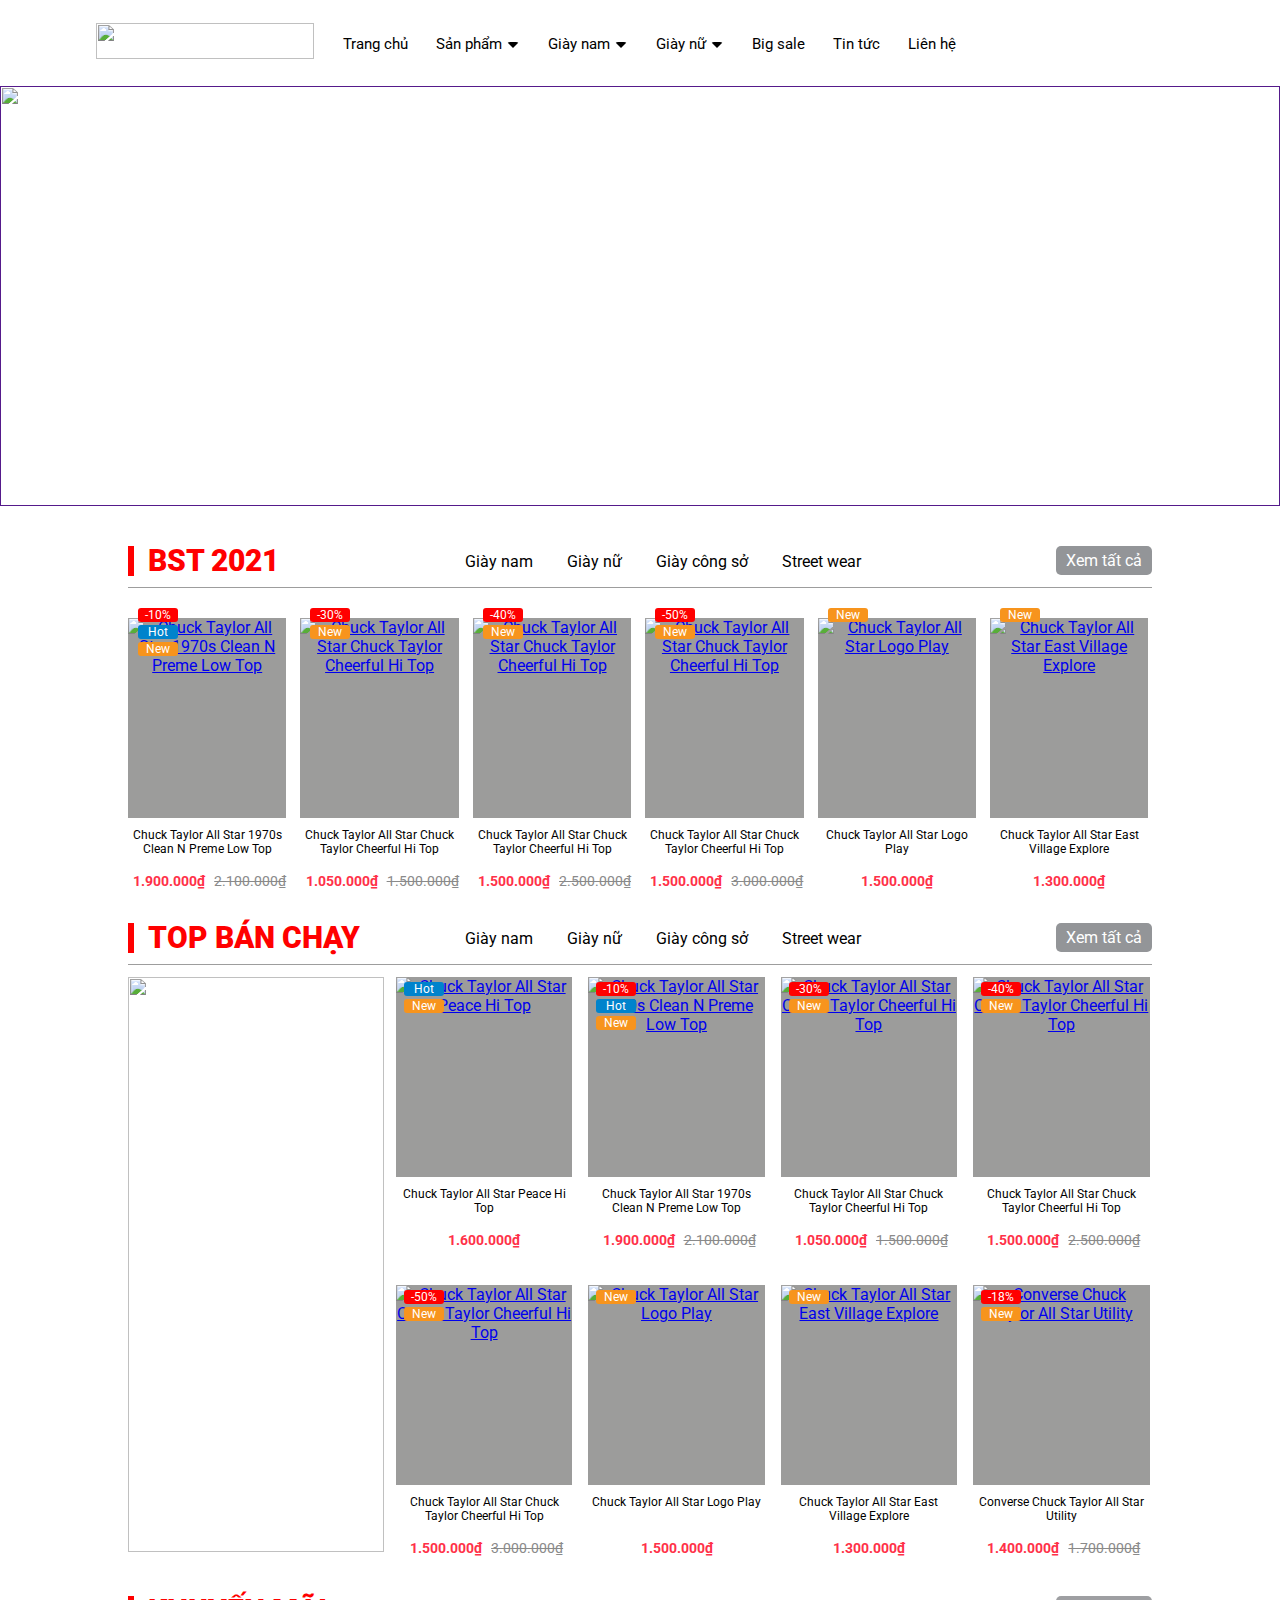
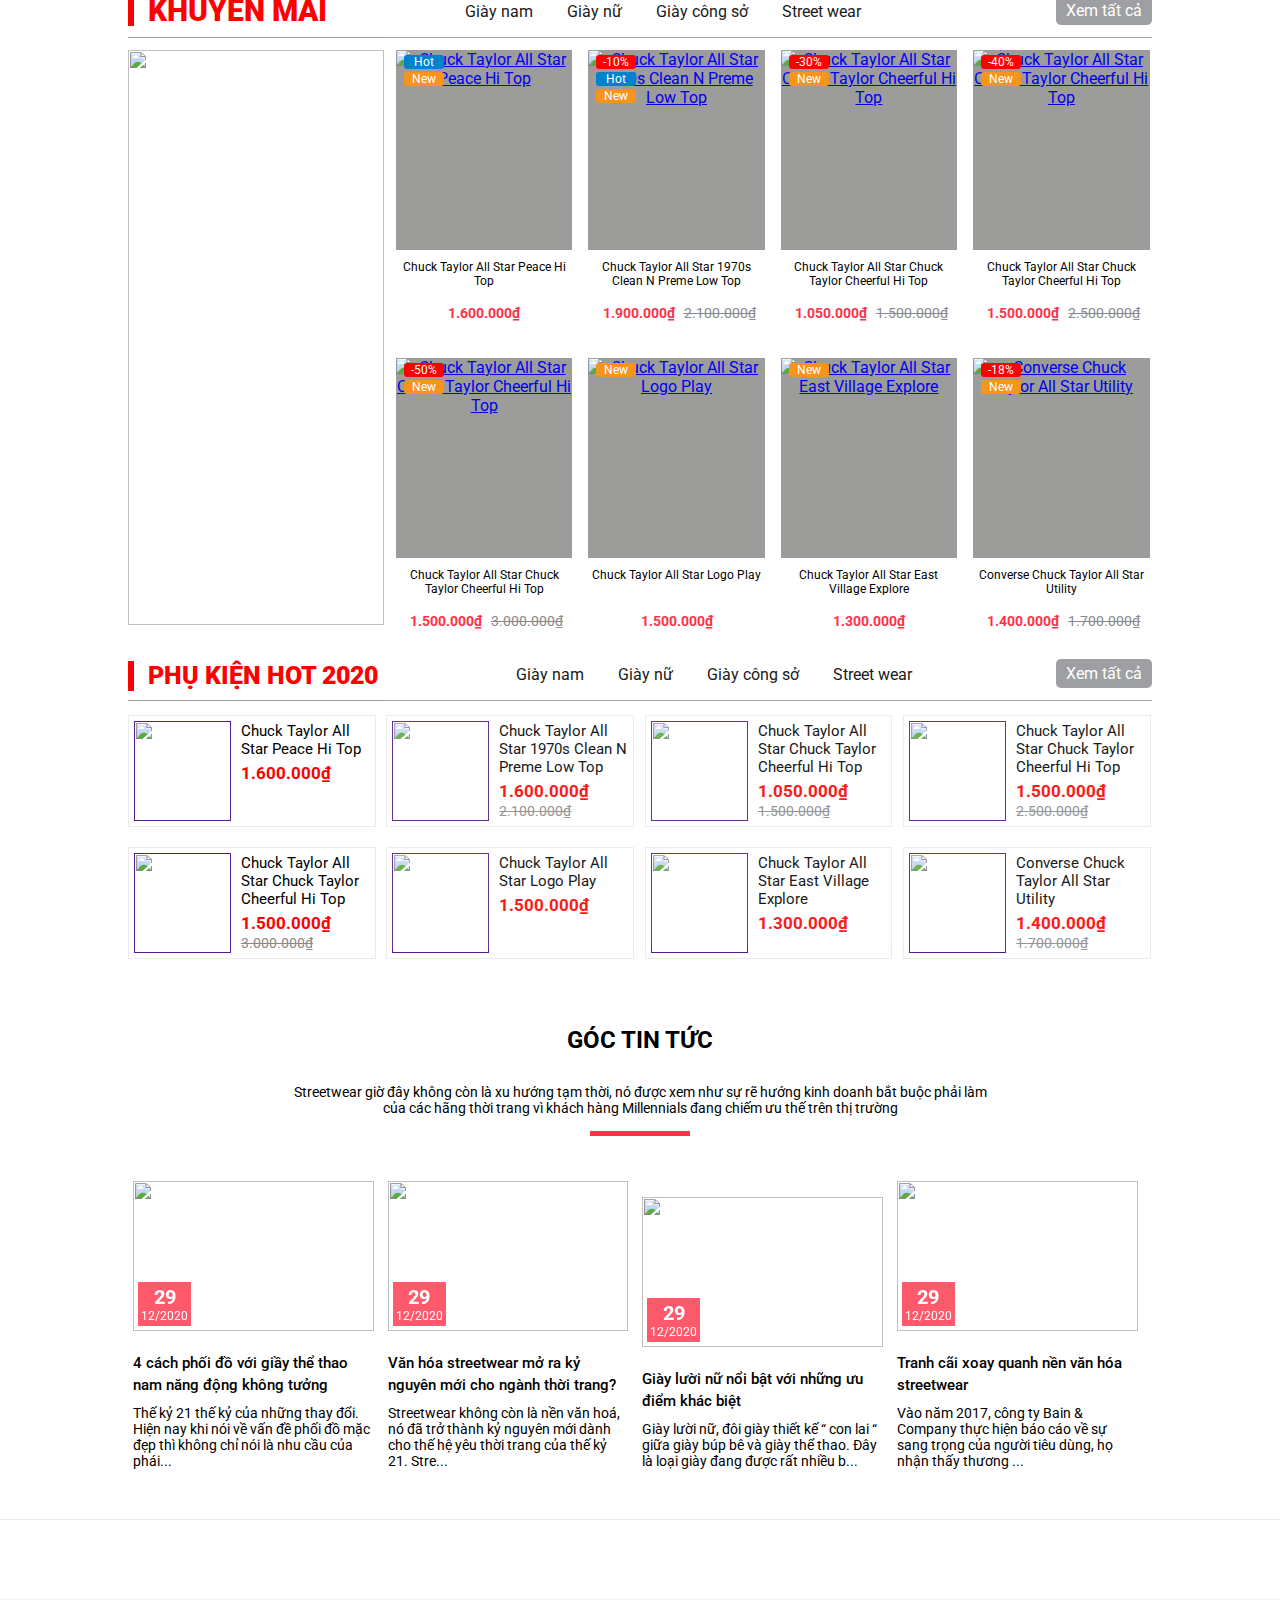
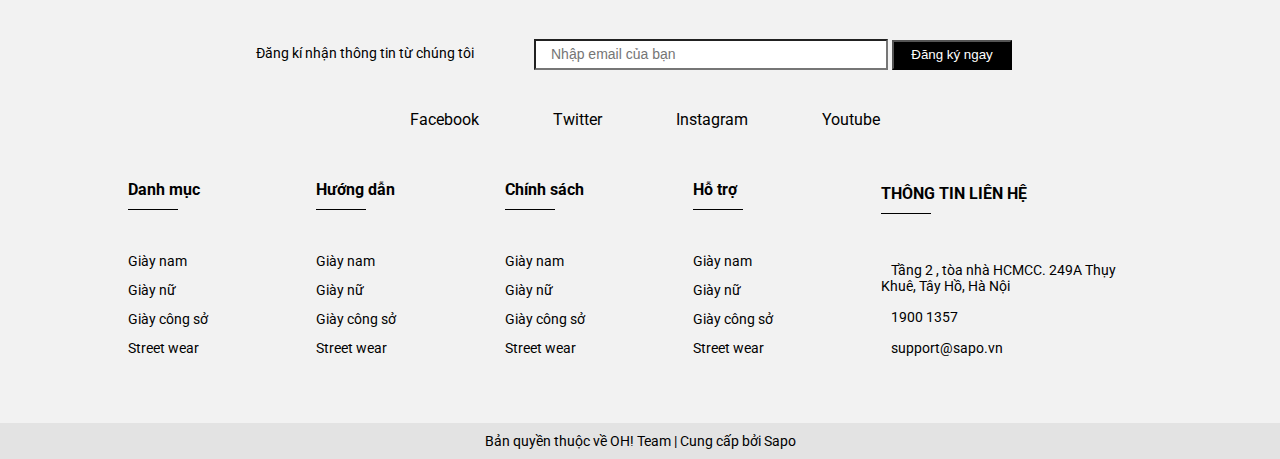
==== index.html @ 1a0164ec "week2" ====
<!DOCTYPE html>
<html lang="en">
<head>
    <meta charset="UTF-8">
    <meta name="viewport" content="width=device-width, initial-scale=1.0">
    <title>Document</title>
    <link rel="stylesheet" href="./style.css">
    <link rel="stylesheet" href="https://cdnjs.cloudflare.com/ajax/libs/font-awesome/6.4.0/css/all.min.css" integrity="sha512-iecdLmaskl7CVkqkXNQ/ZH/XLlvWZOJyj7Yy7tcenmpD1ypASozpmT/E0iPtmFIB46ZmdtAc9eNBvH0H/ZpiBw==" crossorigin="anonymous" referrerpolicy="no-referrer" />
    <link rel="preconnect" href="https://fonts.googleapis.com">
    <link rel="preconnect" href="https://fonts.gstatic.com" crossorigin>
    <link href="https://fonts.googleapis.com/css2?family=Poppins:wght@300;400;500;600&family=Roboto:wght@300;400;500;700&display=swap" rel="stylesheet">
    <script src="./main.js"></script>
</head>
<body>
    <div class="header">
        <div class="header__container">
            <a href="#" class="header__logo" title="OH!Giày đẹp">
                <img src="https://bizweb.dktcdn.net/100/405/012/themes/793822/assets/logo.png?1677034434901" alt="" class="header__image">
            </a>
            <nav class="header__menu">
                <ul class="nav-list">
                    <li class="nav-item">
                        <a href="#" class="nav-item-link" title="Trang chủ">Trang chủ</a>
                    </li>
                    <li class="nav-item">
                        <a href="#" class="nav-item-link" title="Sản phẩm">Sản phẩm</a>
                        <span class="nav-item-wrap" title="Sản phẩm"></span>
                        <ul class="nav-list-hover">
                            <li class="nav-item-hover">
                                <a href="" title="Giày nam">GIÀY NAM</a>
                                <ul class="nav-list-hover-box">
                                    <li class="nav-item-hover-box">
                                        <a href="" title="Giày thể thao">Giày thể thao</a>
                                    </li>
                                    <li class="nav-item-hover-box">
                                        <a href="" title="Giày đá bóng">Giày đá bóng</a>
                                    </li>
                                    <li class="nav-item-hover-box">
                                        <a href="" title="Sneaker">Sneaker</a>
                                    </li>
                                </ul>
                            </li>
                            <li class="nav-item-hover">
                                <a href="" title="Giày nữ">GIÀY NỮ</a>
                                <ul class="nav-list-hover-box">
                                    <li class="nav-item-hover-box">
                                        <a href="" title="Giày thể thao">Giày thể thao</a>
                                    </li>
                                    <li class="nav-item-hover-box">
                                        <a href="" title="Sneaker">Sneaker</a>
                                    </li>
                                    <li class="nav-item-hover-box">
                                        <a href="" title="Boot">Boot</a>
                                    </li>
                                </ul>
                            </li>
                            <li class="nav-item-hover">
                                <a href="" title="Giày công sở">GIÀY CÔNG SỞ</a>
                                <ul class="nav-list-hover-box">
                                    <li class="nav-item-hover-box">
                                        <a href="" title="Giày tây">Giày tây</a>
                                    </li>
                                    <li class="nav-item-hover-box">
                                        <a href="" title="Giày lười">Giày lười</a>
                                    </li>
                                    <li class="nav-item-hover-box">
                                        <a href="" title="Sandal">Sandal</a>
                                    </li>
                                </ul>
                            </li>
                            <li class="nav-item-hover">
                                <a href="" title="Street wear">STREET WEAR</a>
                                <ul class="nav-list-hover-box">
                                    <li class="nav-item-hover-box">
                                        <a href="" title="Quần">Quần</a>
                                    </li>
                                    <li class="nav-item-hover-box">
                                        <a href="" title="Áo">Áo</a>
                                    </li>
                                    <li class="nav-item-hover-box">
                                        <a href="" title="Phụ kiện">Phụ kiện</a>
                                    </li>
                                </ul>
                            </li>
                        </ul>
                    </li>
                    <li class="nav-item">
                        <a href="#" class="nav-item-link" title="Giày nam">Giày nam</a>
                        <span class="nav-item-wrap" title="Giày nam"></span>
                        <ul class="nav-list-hover2">
                            <li class="nav-item-hover2 nav-item-hover2-hover">
                                <a href="" class="nav-item-hover2-link" title="Giày thể thao">
                                    Giày thể thao
                                </a>
                                <i class="fa fa-angle-right" title="Giày thể thao"></i>
                                <ul class="nav-list-hover2-2">
                                    <li class="nav-item-hover2-2">
                                        <a href="" class="nav-item-hover2-link" title="Nike">Nike</a>
                                    </li>
                                    <li class="nav-item-hover2-2">
                                        <a href="" class="nav-item-hover2-link" title="Adidas">Adidas</a>
                                    </li>
                                </ul>
                            </li>
                            <li class="nav-item-hover2">
                                <a href="" class="nav-item-hover2-link" title="Giày đá bóng">Giày đá bóng</a>
                            </li>
                            <li class="nav-item-hover2">
                                <a href="" class="nav-item-hover2-link" title="Sneaker">Sneaker</a>
                            </li>
                        </ul>
                    </li>
                    <li class="nav-item">
                        <a href="#" class="nav-item-link" title="Giày nữ">Giày nữ</a>
                        <span class="nav-item-wrap" title="Giày nữ"></span>
                        <ul class="nav-list-hover2">
                            <li class="nav-item-hover2 nav-item-hover2-hover">
                                <a href="" class="nav-item-hover2-link" title="Giày thể thao">
                                    Giày thể thao
                                </a>
                                <i class="fa fa-angle-right" title="Giày thể thao"></i>
                                <ul class="nav-list-hover2-2">
                                    <li class="nav-item-hover2-2">
                                        <a href="" class="nav-item-hover2-link" title="Nike">Nike</a>
                                    </li>
                                    <li class="nav-item-hover2-2">
                                        <a href="" class="nav-item-hover2-link" title="Adidas">Adidas</a>
                                    </li>
                                </ul>
                            </li>
                            <li class="nav-item-hover2">
                                <a href="" class="nav-item-hover2-link" title="Sneaker">Sneaker</a>
                            </li>
                            <li class="nav-item-hover2">
                                <a href="" class="nav-item-hover2-link" title="Boot">Boot</a>
                            </li>
                        </ul>
                    </li>
                    <li class="nav-item">
                        <a href="#" class="nav-item-link" title="Big sale">Big sale</a>
                    </li>
                    <li class="nav-item">
                        <a href="#" class="nav-item-link" title="Tin tức">Tin tức</a>
                    </li>
                    <li class="nav-item">
                        <a href="#" class="nav-item-link" title="Liên hệ">Liên hệ</a>
                    </li>
                </ul>
            </nav>
            <div class="header__right">
                <div class="header__right-search">
                    <i class="fa-solid fa-magnifying-glass                    header__right-search-image">
                        <a href="" class="header__right-search-link"></a>
                    </i>
                    <form action="/search" method="get" role="search" class="form-search">
                        <input type="search" name="search" class="form-search-input" value placeholder="Tìm kiếm..." autocomplete="off">
                        <button class="btn-icon">
                            <i class="fa-solid fa-magnifying-glass btn-icon-image"></i>
                        </button>
                    </form>
                </div>
                <div class="header__right-user">
                    <i class="fa-regular fa-user header__right-user-image">
                        <a href="" class="header__right-user-link"></a>
                    </i>
                </div>
                <div class="header__right-cart">
                    <i class="fa-sharp fa-solid fa-cart-shopping header__right-cart-image">
                        <a href="#" class="header__right-cart-link"></a>
                    </i>
                </div>
            </div>
        </div>
    </div>
    <picture class="picture">
        <a href="" class="picture-link" title="Giày dép">
            <img src="https://bizweb.dktcdn.net/100/405/012/themes/793822/assets/slider_1.jpg?1677034434901" alt="" class="picture-image">
        </a>
    </picture>
    <main class="main">
        <section class="section">
            <div class="section-head">
                <div class="section-head__left section-head__left-separate">
                    <a href="" class="section-head__left-link" title="BST 2021">BST 2021</a>
                </div>
                <div class="section-head__center">
                    <ul class="section-head__center-nav">
                        <li class="section-head__center-list">
                            <a href="" class="section-head__center-link" title="Giày nam">Giày nam</a>
                        </li>
                        <li class="section-head__center-list">
                            <a href="" class="section-head__center-link" title="Giày nữ">Giày nữ</a>
                        </li>
                        <li class="section-head__center-list">
                            <a href="" class="section-head__center-link" title="Giày công sở">Giày công sở</a>
                        </li>
                        <li class="section-head__center-list">
                            <a href="" class="section-head__center-link" title="Street wear">Street wear</a>
                        </li>
                    </ul>
                </div>
                <a href="" class="section-head__right" title="Xem tất cả">Xem tất cả</a>
            </div>
            <div class="section-body">
                <div class="section-body__box">
                    <div class="section-body__box-tag">
                        <span class="section-body__box-tag-sale tag-flash">-10%</span>
                        <span class="section-body__box-tag-hot tag-flash">Hot</span>
                        <span class="section-body__box-tag-new tag-flash">New</span>
                    </div>
                    <div class="section-body__box-center">
                        <a href="#" class="section-body__box-link">
                                <img src="//bizweb.dktcdn.net/thumb/large/100/405/012/products/product11-57136de0-d23c-450e-a2ba-7c4fda358e2a.jpg?v=1609149207157" alt="Chuck Taylor All Star 1970s Clean N Preme Low Top" class="section-body__box-image">
                        </a>
                        <a href="" class="section-body__box-link-hover"></a>
                    </div>
                    <div class="section-body__box-bottom">
                        <h3 class="section-body__box-bottom-name">
                            <a href="#" title="Chuck Taylor All Star 1970s Clean N Preme Low Top" class="section-body__box-bottom-name-link">Chuck Taylor All Star 1970s Clean N Preme Low Top</a>
                        </h3>
                        <div class="section-body__box-bottom-item">
                            <span class="section-body__box-bottom-item-special">1.900.000₫</span>
                            <span class="section-body__box-bottom-item-old">2.100.000₫</span>
                        </div>
                    </div>
                </div>
                <div class="section-body__box">
                    <div class="section-body__box-tag">
                        <span class="section-body__box-tag-sale tag-flash">-30%</span>
                        <span class="section-body__box-tag-new tag-flash">New</span>
                    </div>
                    <div class="section-body__box-center">
                        <a href="#" class="section-body__box-link">
                                <img src="https://bizweb.dktcdn.net/thumb/medium/100/405/012/products/product10-8975ded1-c218-4ded-b95f-df238843cef5.jpg?v=1609149198293" alt="Chuck Taylor All Star Chuck Taylor Cheerful Hi Top" class="section-body__box-image">
                        </a>
                    </div>
                    <div class="section-body__box-bottom">
                        <h3 class="section-body__box-bottom-name">
                            <a href="#" title="Chuck Taylor All Star Chuck Taylor Cheerful Hi Top" class="section-body__box-bottom-name-link">Chuck Taylor All Star Chuck Taylor Cheerful Hi Top</a>
                        </h3>
                        <div class="section-body__box-bottom-item">
                            <span class="section-body__box-bottom-item-special">1.050.000₫</span>
                            <span class="section-body__box-bottom-item-old">1.500.000₫</span>
                        </div>
                    </div>
                </div>
                <div class="section-body__box">
                    <div class="section-body__box-tag">
                        <span class="section-body__box-tag-sale tag-flash">-40%</span>
                        <span class="section-body__box-tag-new tag-flash">New</span>
                    </div>
                    <div class="section-body__box-center">
                        <a href="#" class="section-body__box-link">
                                <img src="https://bizweb.dktcdn.net/thumb/medium/100/405/012/products/product9.jpg?v=1609148411950" alt="Chuck Taylor All Star Chuck Taylor Cheerful Hi Top" class="section-body__box-image">
                        </a>
                    </div>
                    <div class="section-body__box-bottom">
                        <h3 class="section-body__box-bottom-name">
                            <a href="#" title="Chuck Taylor All Star Chuck Taylor Cheerful Hi Top" class="section-body__box-bottom-name-link">Chuck Taylor All Star Chuck Taylor Cheerful Hi Top</a>
                        </h3>
                        <div class="section-body__box-bottom-item">
                            <span class="section-body__box-bottom-item-special">1.500.000₫</span>
                            <span class="section-body__box-bottom-item-old">2.500.000₫</span>
                        </div>
                    </div>
                </div>
                <div class="section-body__box">
                    <div class="section-body__box-tag">
                        <span class="section-body__box-tag-sale tag-flash">-50%</span>
                        <span class="section-body__box-tag-new tag-flash">New</span>
                    </div>
                    <div class="section-body__box-center">
                        <a href="#" class="section-body__box-link">
                                <img src="https://bizweb.dktcdn.net/thumb/medium/100/405/012/products/product8.jpg?v=1609148404000" alt="
                                Chuck Taylor All Star Chuck Taylor Cheerful Hi Top" class="section-body__box-image">
                        </a>
                    </div>
                    <div class="section-body__box-bottom">
                        <h3 class="section-body__box-bottom-name">
                            <a href="#" title="Chuck Taylor All Star Chuck Taylor Cheerful Hi Top" class="section-body__box-bottom-name-link">
                            Chuck Taylor All Star Chuck Taylor Cheerful Hi Top</a>
                        </h3>
                        <div class="section-body__box-bottom-item">
                            <span class="section-body__box-bottom-item-special">1.500.000₫</span>
                            <span class="section-body__box-bottom-item-old">3.000.000₫</span>
                        </div>
                    </div>
                </div>
                <div class="section-body__box">
                    <div class="section-body__box-tag">
                        <span class="section-body__box-tag-new tag-flash">New</span>
                    </div>
                    <div class="section-body__box-center">
                        <a href="#" class="section-body__box-link">
                                <img src="https://bizweb.dktcdn.net/thumb/medium/100/405/012/products/product7.jpg?v=1609148395360" alt="Chuck Taylor All Star Logo Play" class="section-body__box-image">
                        </a>
                    </div>
                    <div class="section-body__box-bottom">
                        <h3 class="section-body__box-bottom-name">
                            <a href="#" title="Chuck Taylor All Star Logo Play" class="section-body__box-bottom-name-link">Chuck Taylor All Star Logo Play</a>
                        </h3>
                        <div class="section-body__box-bottom-item">
                            <span class="section-body__box-bottom-item-special">1.500.000₫</span>
                        </div>
                    </div>
                </div>
                <div class="section-body__box section-body__box-end">
                    <div class="section-body__box-tag">
                        <span class="section-body__box-tag-new tag-flash">New</span>
                    </div>
                    <div class="section-body__box-center">
                        <a href="#" class="section-body__box-link">
                                <img src="https://bizweb.dktcdn.net/thumb/medium/100/405/012/products/product6-6dc3d5ba-4047-4708-84a7-7812dc0d79ca.jpg?v=1609208956667" alt="Chuck Taylor All Star East Village Explore" class="section-body__box-image">
                        </a>
                    </div>
                    <div class="section-body__box-bottom">
                        <h3 class="section-body__box-bottom-name">
                            <a href="#" title="Chuck Taylor All Star East Village Explore" class="section-body__box-bottom-name-link">Chuck Taylor All Star East Village Explore</a>
                        </h3>
                        <div class="section-body__box-bottom-item">
                            <span class="section-body__box-bottom-item-special">1.300.000₫</span>
                        </div>
                    </div>
                </div>
            </div>
            <div class="section-head">
                <div class="section-head__left section-head__left-separate">
                    <a href="" class="section-head__left-link" title="Top bán chạy">TOP BÁN CHẠY</a>
                </div>
                <div class="section-head__center">
                    <ul class="section-head__center-nav">
                        <li class="section-head__center-list">
                            <a href="" class="section-head__center-link" title="Giày nam">Giày nam</a>
                        </li>
                        <li class="section-head__center-list">
                            <a href="" class="section-head__center-link" title="Giày nữ">Giày nữ</a>
                        </li>
                        <li class="section-head__center-list">
                            <a href="" class="section-head__center-link" title="Giày công sở">Giày công sở</a>
                        </li>
                        <li class="section-head__center-list">
                            <a href="" class="section-head__center-link" title="Street wear">Street wear</a>
                        </li>
                    </ul>
                </div>
                <a href="" class="section-head__right" title="Xem tất cả">Xem tất cả</a>
                <div class="list-product-banner">
                    <div class="banner">
                        <a href="#" class="banner-link" title="TOP BÁN CHẠY">
                            <img src="https://bizweb.dktcdn.net/100/405/012/themes/793822/assets/collection_2_banner.jpg?1687313242844" alt="" class="banner-image">
                        </a>
                    </div>
                    <div class="product">
                        <div class="section-body__box section-body__box-product">
                            <div class="section-body__box-tag">
                                <span class="section-body__box-tag-hot tag-flash">Hot</span>
                                <span class="section-body__box-tag-new tag-flash">New</span>
                            </div>
                            <div class="section-body__box-center">
                                <a href="#" class="section-body__box-link">
                                        <img src="https://bizweb.dktcdn.net/thumb/medium/100/405/012/products/product12-5db18680-51cf-418c-ba51-b5240ce020d8.jpg?v=1609149216970" alt="Chuck Taylor All Star Peace Hi Top" class="section-body__box-image">
                                </a>
                            </div>
                            <div class="sectio-body__box-bottom">
                                <h3 class="section-body__box-bottom-name">
                                    <a href="#" title="Chuck Taylor All Star Peace Hi Top" class="section-body__box-bottom-name-link">Chuck Taylor All Star Peace Hi Top</a>
                                </h3>
                                <div class="section-body__box-bottom-item">
                                    <span class="section-body__box-bottom-item-special">1.600.000₫</span>
                                </div>
                            </div>
                        </div>
                        <div class="section-body__box section-body__box-product">
                        <div class="section-body__box-tag">
                            <span class="section-body__box-tag-sale tag-flash">-10%</span>
                            <span class="section-body__box-tag-hot tag-flash">Hot</span>
                            <span class="section-body__box-tag-new tag-flash">New</span>
                        </div>
                        <div class="section-body__box-center">
                            <a href="#" class="section-body__box-link">
                                    <img src="//bizweb.dktcdn.net/thumb/large/100/405/012/products/product11-57136de0-d23c-450e-a2ba-7c4fda358e2a.jpg?v=1609149207157" alt="Chuck Taylor All Star 1970s Clean N Preme Low Top" class="section-body__box-image">
                            </a>
                        </div>
                        <div class="section-body__box-bottom">
                            <h3 class="section-body__box-bottom-name">
                                <a href="#" title="Chuck Taylor All Star 1970s Clean N Preme Low Top" class="section-body__box-bottom-name-link">Chuck Taylor All Star 1970s Clean N Preme Low Top</a>
                            </h3>
                            <div class="section-body__box-bottom-item">
                                <span class="section-body__box-bottom-item-special">1.900.000₫</span>
                                <span class="section-body__box-bottom-item-old">2.100.000₫</span>
                            </div>
                        </div>
                        </div>
                        <div class="section-body__box section-body__box-product">
                        <div class="section-body__box-tag">
                            <span class="section-body__box-tag-sale tag-flash">-30%</span>
                            <span class="section-body__box-tag-new tag-flash">New</span>
                        </div>
                        <div class="section-body__box-center">
                            <a href="#" class="section-body__box-link">
                                    <img src="https://bizweb.dktcdn.net/thumb/medium/100/405/012/products/product10-8975ded1-c218-4ded-b95f-df238843cef5.jpg?v=1609149198293" alt="Chuck Taylor All Star Chuck Taylor Cheerful Hi Top" class="section-body__box-image">
                            </a>
                        </div>
                        <div class="section-body__box-bottom">
                            <h3 class="section-body__box-bottom-name">
                                <a href="#" title="Chuck Taylor All Star Chuck Taylor Cheerful Hi Top" class="section-body__box-bottom-name-link">Chuck Taylor All Star Chuck Taylor Cheerful Hi Top</a>
                            </h3>
                            <div class="section-body__box-bottom-item">
                                <span class="section-body__box-bottom-item-special">1.050.000₫</span>
                                <span class="section-body__box-bottom-item-old">1.500.000₫</span>
                            </div>
                        </div>
                        </div>
                        <div class="section-body__box section-body__box-product">
                        <div class="section-body__box-tag">
                            <span class="section-body__box-tag-sale tag-flash">-40%</span>
                            <span class="section-body__box-tag-new tag-flash">New</span>
                        </div>
                        <div class="section-body__box-center">
                            <a href="#" class="section-body__box-link">
                                    <img src="https://bizweb.dktcdn.net/thumb/medium/100/405/012/products/product9.jpg?v=1609148411950" alt="Chuck Taylor All Star Chuck Taylor Cheerful Hi Top" class="section-body__box-image">
                            </a>
                        </div>
                        <div class="section-body__box-bottom">
                            <h3 class="section-body__box-bottom-name">
                                <a href="#" title="Chuck Taylor All Star Chuck Taylor Cheerful Hi Top" class="section-body__box-bottom-name-link">Chuck Taylor All Star Chuck Taylor Cheerful Hi Top</a>
                            </h3>
                            <div class="section-body__box-bottom-item">
                                <span class="section-body__box-bottom-item-special">1.500.000₫</span>
                                <span class="section-body__box-bottom-item-old">2.500.000₫</span>
                            </div>
                        </div>
                        </div>
                        <div class="section-body__box section-body__box-product">
                        <div class="section-body__box-tag">
                            <span class="section-body__box-tag-sale tag-flash">-50%</span>
                            <span class="section-body__box-tag-new tag-flash">New</span>
                        </div>
                        <div class="section-body__box-center">
                            <a href="#" class="section-body__box-link">
                                    <img src="https://bizweb.dktcdn.net/thumb/medium/100/405/012/products/product8.jpg?v=1609148404000" alt="
                                    Chuck Taylor All Star Chuck Taylor Cheerful Hi Top" class="section-body__box-image">
                            </a>
                        </div>
                        <div class="section-body__box-bottom">
                            <h3 class="section-body__box-bottom-name">
                                <a href="#" title="Chuck Taylor All Star Chuck Taylor Cheerful Hi Top" class="section-body__box-bottom-name-link">
                                Chuck Taylor All Star Chuck Taylor Cheerful Hi Top</a>
                            </h3>
                            <div class="section-body__box-bottom-item">
                                <span class="section-body__box-bottom-item-special">1.500.000₫</span>
                                <span class="section-body__box-bottom-item-old">3.000.000₫</span>
                            </div>
                        </div>
                        </div>
                        <div class="section-body__box section-body__box-product">
                        <div class="section-body__box-tag">
                            <span class="section-body__box-tag-new tag-flash">New</span>
                        </div>
                        <div class="section-body__box-center">
                            <a href="#" class="section-body__box-link">
                                    <img src="https://bizweb.dktcdn.net/thumb/medium/100/405/012/products/product7.jpg?v=1609148395360" alt="Chuck Taylor All Star Logo Play" class="section-body__box-image">
                            </a>
                        </div>
                        <div class="section-body__box-bottom">
                            <h3 class="section-body__box-bottom-name">
                                <a href="#" title="Chuck Taylor All Star Logo Play" class="section-body__box-bottom-name-link">Chuck Taylor All Star Logo Play</a>
                            </h3>
                            <div class="section-body__box-bottom-item">
                                <span class="section-body__box-bottom-item-special">1.500.000₫</span>
                            </div>
                        </div>
                        </div>
                        <div class="section-body__box section-body__box-product">
                        <div class="section-body__box-tag">
                            <span class="section-body__box-tag-new tag-flash">New</span>
                        </div>
                        <div class="section-body__box-center">
                            <a href="#" class="section-body__box-link">
                                    <img src="https://bizweb.dktcdn.net/thumb/medium/100/405/012/products/product6-6dc3d5ba-4047-4708-84a7-7812dc0d79ca.jpg?v=1609208956667" alt="Chuck Taylor All Star East Village Explore" class="section-body__box-image">
                            </a>
                        </div>
                        <div class="section-body__box-bottom">
                            <h3 class="section-body__box-bottom-name">
                                <a href="#" title="Chuck Taylor All Star East Village Explore" class="section-body__box-bottom-name-link">Chuck Taylor All Star East Village Explore</a>
                            </h3>
                            <div class="section-body__box-bottom-item">
                                <span class="section-body__box-bottom-item-special">1.300.000₫</span>
                            </div>
                        </div>
                        </div>
                        <div class="section-body__box section-body__box-product">
                            <div class="section-body__box-tag">
                                <span class="section-body__box-tag-sale tag-flash">-18%</span>
                                <span class="section-body__box-tag-new tag-flash">New</span>
                            </div>
                            <div class="section-body__box-center">
                                <a href="#" class="section-body__box-link">
                                        <img src="https://bizweb.dktcdn.net/100/405/012/products/product5.jpg?v=1609148378690" alt="Converse Chuck Taylor All Star Utility" class="section-body__box-image">
                                </a>
                            </div>
                            <div class="section-body__box-bottom">
                                <h3 class="section-body__box-bottom-name">
                                    <a href="#" title="Converse Chuck Taylor All Star Utility" class="section-body__box-bottom-name-link">Converse Chuck Taylor All Star Utility</a>
                                </h3>
                                <div class="section-body__box-bottom-item">
                                    <span class="section-body__box-bottom-item-special">1.400.000₫</span>
                                    <span class="section-body__box-bottom-item-old">1.700.000₫</span>
                                </div>
                            </div>
                        </div>
                    </div>
                </div>
            </div>
            <div class="section-head section-head-sale">
                <div class="section-head__left section-head__left-separate">
                    <a href="" class="section-head__left-link" title="Khuyến mãi">KHUYẾN MÃI</a>
                </div>
                <div class="section-head__center">
                    <ul class="section-head__center-nav">
                        <li class="section-head__center-list">
                            <a href="" class="section-head__center-link" title="Giày nam">Giày nam</a>
                        </li>
                        <li class="section-head__center-list">
                            <a href="" class="section-head__center-link" title="Giày nữ">Giày nữ</a>
                        </li>
                        <li class="section-head__center-list">
                            <a href="" class="section-head__center-link" title="Giày công sở">Giày công sở</a>
                        </li>
                        <li class="section-head__center-list">
                            <a href="" class="section-head__center-link" title="Street wear">Street wear</a>
                        </li>
                    </ul>
                </div>
                <a href="" class="section-head__right" title="Xem tất cả">Xem tất cả</a>
                <div class="list-product-banner">
                    <div class="banner">
                        <a href="#" class="banner-link" title="KHUYẾN MÃI">
                            <img src="https://bizweb.dktcdn.net/100/405/012/themes/793822/assets/collection_3_banner.jpg?1687313242844" alt="" class="banner-image">
                        </a>
                    </div>
                    <div class="product">
                        <div class="section-body__box section-body__box-product">
                            <div class="section-body__box-tag">
                                <span class="section-body__box-tag-hot tag-flash">Hot</span>
                                <span class="section-body__box-tag-new tag-flash">New</span>
                            </div>
                            <div class="section-body__box-center">
                                <a href="#" class="section-body__box-link">
                                        <img src="https://bizweb.dktcdn.net/thumb/medium/100/405/012/products/product12-5db18680-51cf-418c-ba51-b5240ce020d8.jpg?v=1609149216970" alt="Chuck Taylor All Star Peace Hi Top" class="section-body__box-image">
                                </a>
                            </div>
                            <div class="section-body__box-bottom">
                                <h3 class="section-body__box-bottom-name">
                                    <a href="#" title="Chuck Taylor All Star Peace Hi Top" class="section-body__box-bottom-name-link">Chuck Taylor All Star Peace Hi Top</a>
                                </h3>
                                <div class="section-body__box-bottom-item">
                                    <span class="section-body__box-bottom-item-special">1.600.000₫</span>
                                </div>
                            </div>
                        </div>
                        <div class="section-body__box section-body__box-product">
                        <div class="section-body__box-tag">
                            <span class="section-body__box-tag-sale tag-flash">-10%</span>
                            <span class="section-body__box-tag-hot tag-flash">Hot</span>
                            <span class="section-body__box-tag-new tag-flash">New</span>
                        </div>
                        <div class="section-body__box-center">
                            <a href="#" class="section-body__box-link">
                                    <img src="//bizweb.dktcdn.net/thumb/large/100/405/012/products/product11-57136de0-d23c-450e-a2ba-7c4fda358e2a.jpg?v=1609149207157" alt="Chuck Taylor All Star 1970s Clean N Preme Low Top" class="section-body__box-image">
                            </a>
                        </div>
                        <div class="section-body__box-bottom">
                            <h3 class="section-body__box-bottom-name">
                                <a href="#" title="Chuck Taylor All Star 1970s Clean N Preme Low Top" class="section-body__box-bottom-name-link">Chuck Taylor All Star 1970s Clean N Preme Low Top</a>
                            </h3>
                            <div class="section-body__box-bottom-item">
                                <span class="section-body__box-bottom-item-special">1.900.000₫</span>
                                <span class="section-body__box-bottom-item-old">2.100.000₫</span>
                            </div>
                        </div>
                        </div>
                        <div class="section-body__box section-body__box-product">
                        <div class="section-body__box-tag">
                            <span class="section-body__box-tag-sale tag-flash">-30%</span>
                            <span class="section-body__box-tag-new tag-flash">New</span>
                        </div>
                        <div class="section-body__box-center">
                            <a href="#" class="section-body__box-link">
                                    <img src="https://bizweb.dktcdn.net/thumb/medium/100/405/012/products/product10-8975ded1-c218-4ded-b95f-df238843cef5.jpg?v=1609149198293" alt="Chuck Taylor All Star Chuck Taylor Cheerful Hi Top" class="section-body__box-image">
                            </a>
                        </div>
                        <div class="section-body__box-bottom">
                            <h3 class="section-body__box-bottom-name">
                                <a href="#" title="Chuck Taylor All Star Chuck Taylor Cheerful Hi Top" class="section-body__box-bottom-name-link">Chuck Taylor All Star Chuck Taylor Cheerful Hi Top</a>
                            </h3>
                            <div class="section-body__box-bottom-item">
                                <span class="section-body__box-bottom-item-special">1.050.000₫</span>
                                <span class="section-body__box-bottom-item-old">1.500.000₫</span>
                            </div>
                        </div>
                        </div>
                        <div class="section-body__box section-body__box-product">
                        <div class="section-body__box-tag">
                            <span class="section-body__box-tag-sale tag-flash">-40%</span>
                            <span class="section-body__box-tag-new tag-flash">New</span>
                        </div>
                        <div class="section-body__box-center">
                            <a href="#" class="section-body__box-link">
                                    <img src="https://bizweb.dktcdn.net/thumb/medium/100/405/012/products/product9.jpg?v=1609148411950" alt="Chuck Taylor All Star Chuck Taylor Cheerful Hi Top" class="section-body__box-image">
                            </a>
                        </div>
                        <div class="section-body__box-bottom">
                            <h3 class="section-body__box-bottom-name">
                                <a href="#" title="Chuck Taylor All Star Chuck Taylor Cheerful Hi Top" class="section-body__box-bottom-name-link">Chuck Taylor All Star Chuck Taylor Cheerful Hi Top</a>
                            </h3>
                            <div class="section-body__box-bottom-item">
                                <span class="section-body__box-bottom-item-special">1.500.000₫</span>
                                <span class="section-body__box-bottom-item-old">2.500.000₫</span>
                            </div>
                        </div>
                        </div>
                        <div class="section-body__box section-body__box-product">
                        <div class="section-body__box-tag">
                            <span class="section-body__box-tag-sale tag-flash">-50%</span>
                            <span class="section-body__box-tag-new tag-flash">New</span>
                        </div>
                        <div class="section-body__box-center">
                            <a href="#" class="section-body__box-link">
                                    <img src="https://bizweb.dktcdn.net/thumb/medium/100/405/012/products/product8.jpg?v=1609148404000" alt="
                                    Chuck Taylor All Star Chuck Taylor Cheerful Hi Top" class="section-body__box-image">
                            </a>
                        </div>
                        <div class="section-body__box-bottom">
                            <h3 class="section-body__box-bottom-name">
                                <a href="#" title="Chuck Taylor All Star Chuck Taylor Cheerful Hi Top" class="section-body__box-bottom-name-link">
                                Chuck Taylor All Star Chuck Taylor Cheerful Hi Top</a>
                            </h3>
                            <div class="section-body__box-bottom-item">
                                <span class="section-body__box-bottom-item-special">1.500.000₫</span>
                                <span class="section-body__box-bottom-item-old">3.000.000₫</span>
                            </div>
                        </div>
                        </div>
                        <div class="section-body__box section-body__box-product">
                        <div class="section-body__box-tag">
                            <span class="section-body__box-tag-new tag-flash">New</span>
                        </div>
                        <div class="section-body__box-center">
                            <a href="#" class="section-body__box-link">
                                    <img src="https://bizweb.dktcdn.net/thumb/medium/100/405/012/products/product7.jpg?v=1609148395360" alt="Chuck Taylor All Star Logo Play" class="section-body__box-image">
                            </a>
                        </div>
                        <div class="section-body__box-bottom">
                            <h3 class="section-body__box-bottom-name">
                                <a href="#" title="Chuck Taylor All Star Logo Play" class="section-body__box-bottom-name-link">Chuck Taylor All Star Logo Play</a>
                            </h3>
                            <div class="section-body__box-bottom-item">
                                <span class="section-body__box-bottom-item-special">1.500.000₫</span>
                            </div>
                        </div>
                        </div>
                        <div class="section-body__box section-body__box-product">
                        <div class="section-body__box-tag">
                            <span class="section-body__box-tag-new tag-flash">New</span>
                        </div>
                        <div class="section-body__box-center">
                            <a href="#" class="section-body__box-link">
                                    <img src="https://bizweb.dktcdn.net/thumb/medium/100/405/012/products/product6-6dc3d5ba-4047-4708-84a7-7812dc0d79ca.jpg?v=1609208956667" alt="Chuck Taylor All Star East Village Explore" class="section-body__box-image">
                            </a>
                        </div>
                        <div class="section-body__box-bottom">
                            <h3 class="section-body__box-bottom-name">
                                <a href="#" title="Chuck Taylor All Star East Village Explore" class="section-body__box-bottom-name-link">Chuck Taylor All Star East Village Explore</a>
                            </h3>
                            <div class="section-body__box-bottom-item">
                                <span class="section-body__box-bottom-item-special">1.300.000₫</span>
                            </div>
                        </div>
                        </div>
                        <div class="section-body__box section-body__box-product">
                            <div class="section-body__box-tag">
                                <span class="section-body__box-tag-sale tag-flash">-18%</span>
                                <span class="section-body__box-tag-new tag-flash">New</span>
                            </div>
                            <div class="section-body__box-center">
                                <a href="#" class="section-body__box-link">
                                        <img src="https://bizweb.dktcdn.net/100/405/012/products/product5.jpg?v=1609148378690" alt="Converse Chuck Taylor All Star Utility" class="section-body__box-image">
                                </a>
                            </div>
                            <div class="section-body__box-bottom">
                                <h3 class="section-body__box-bottom-name">
                                    <a href="#" title="Converse Chuck Taylor All Star Utility" class="section-body__box-bottom-name-link">Converse Chuck Taylor All Star Utility</a>
                                </h3>
                                <div class="section-body__box-bottom-item">
                                    <span class="section-body__box-bottom-item-special">1.400.000₫</span>
                                    <span class="section-body__box-bottom-item-old">1.700.000₫</span>
                                </div>
                            </div>
                        </div>
                    </div>
                </div>
            </div>
            <div class="section-head section-product-mini">
                <div class="section-head__left section-head__left-separate">
                    <a href="" class="section-head__left-link" title="Phụ kiện hot 2020">PHỤ KIỆN HOT 2020</a>
                </div>
                <div class="section-head__center">
                    <ul class="section-head__center-nav">
                        <li class="section-head__center-list">
                            <a href="" class="section-head__center-link" title="Giày nam">Giày nam</a>
                        </li>
                        <li class="section-head__center-list">
                            <a href="" class="section-head__center-link" title="Giày nữ">Giày nữ</a>
                        </li>
                        <li class="section-head__center-list">
                            <a href="" class="section-head__center-link" title="Giày công sở">Giày công sở</a>
                        </li>
                        <li class="section-head__center-list">
                            <a href="" class="section-head__center-link" title="Street wear">Street wear</a>
                        </li>
                    </ul>
                </div>
                <a href="" class="section-head__right"title="Xem tất cả">Xem tất cả</a>
                <div class="row">
                    <div class="product-box-mini">
                        <div class="product-thumbnail">
                            <a href="" class="image-thumb">
                                <img src="https://bizweb.dktcdn.net/thumb/grande/100/405/012/products/product12-5db18680-51cf-418c-ba51-b5240ce020d8.jpg?v=1609149216970" alt="" class="link-thumb">
                            </a>
                        </div>
                        <div class="product-infor">
                            <div class="product-name">
                                <a href="#" class="product-name-link">Chuck Taylor All Star Peace Hi Top</a>
                            </div>
                            <div class="product-item">
                                <span class="product-item-price">1.600.000₫</span>
                            </div>
                        </div>
                    </div>
                    <div class="product-box-mini">
                        <div class="product-thumbnail">
                            <a href="" class="image-thumb">
                                <img src="https://bizweb.dktcdn.net/thumb/grande/100/405/012/products/product11-57136de0-d23c-450e-a2ba-7c4fda358e2a.jpg?v=1609149207157" alt="" class="link-thumb">
                            </a>
                        </div>
                        <div class="product-infor">
                            <div class="product-name">
                                <a href="#" class="product-name-link">
                                    Chuck Taylor All Star 1970s Clean N Preme Low Top</a>
                            </div>
                            <div class="product-item">
                                <span class="product-item-price">1.600.000₫</span>
                                <span class="product-item-old">2.100.000₫</span>
                            </div>
                        </div>
                    </div>
                    <div class="product-box-mini">
                        <div class="product-thumbnail">
                            <a href="" class="image-thumb">
                                <img src="https://bizweb.dktcdn.net/thumb/grande/100/405/012/products/product10-8975ded1-c218-4ded-b95f-df238843cef5.jpg?v=1609149198293" alt="" class="link-thumb">
                            </a>
                        </div>
                        <div class="product-infor">
                            <div class="product-name">
                                <a href="#" class="product-name-link">Chuck Taylor All Star Chuck Taylor Cheerful Hi Top</a>
                            </div>
                            <div class="product-item">
                                <span class="product-item-price">1.050.000₫</span>
                                <span class="product-item-old">1.500.000₫</span>
                            </div>
                        </div>
                    </div>
                    <div class="product-box-mini product-box-mini-4">
                        <div class="product-thumbnail">
                            <a href="" class="image-thumb">
                                <img src="https://bizweb.dktcdn.net/thumb/grande/100/405/012/products/product9.jpg?v=1609148411950" alt="" class="link-thumb">
                            </a>
                        </div>
                        <div class="product-infor">
                            <div class="product-name">
                                <a href="#" class="product-name-link">Chuck Taylor All Star Chuck Taylor Cheerful Hi Top</a>
                            </div>
                            <div class="product-item">
                                <span class="product-item-price">1.500.000₫</span>
                                <span class="product-item-old">2.500.000₫</span>
                            </div>
                        </div>
                    </div>
                    <div class="product-box-mini">
                        <div class="product-thumbnail">
                            <a href="" class="image-thumb">
                                <img src="https://bizweb.dktcdn.net/thumb/grande/100/405/012/products/product8.jpg?v=1609148404367" alt="" class="link-thumb">
                            </a>
                        </div>
                        <div class="product-infor">
                            <div class="product-name">
                                <a href="#" class="product-name-link">Chuck Taylor All Star Chuck Taylor Cheerful Hi Top</a>
                            </div>
                            <div class="product-item">
                                <span class="product-item-price">1.500.000₫</span>
                                <span class="product-item-old">3.000.000₫</span>
                            </div>
                        </div>
                    </div>
                    <div class="product-box-mini">
                        <div class="product-thumbnail">
                            <a href="" class="image-thumb">
                                <img src="https://bizweb.dktcdn.net/thumb/grande/100/405/012/products/product7.jpg?v=1609148395360" alt="" class="link-thumb">
                            </a>
                        </div>
                        <div class="product-infor">
                            <div class="product-name">
                                <a href="#" class="product-name-link">Chuck Taylor All Star Logo Play</a>
                            </div>
                            <div class="product-item">
                                <span class="product-item-price">1.500.000₫</span>
                            </div>
                        </div>
                    </div>
                    <div class="product-box-mini">
                        <div class="product-thumbnail">
                            <a href="" class="image-thumb">
                                <img src="https://bizweb.dktcdn.net/thumb/grande/100/405/012/products/product6-6dc3d5ba-4047-4708-84a7-7812dc0d79ca.jpg?v=1609208956667" alt="" class="link-thumb">
                            </a>
                        </div>
                        <div class="product-infor">
                            <div class="product-name">
                                <a href="#" class="product-name-link">Chuck Taylor All Star East Village Explore</a>
                            </div>
                            <div class="product-item">
                                <span class="product-item-price">1.300.000₫</span>
                            </div>
                        </div>
                    </div>
                    <div class="product-box-mini product-box-mini-8">
                        <div class="product-thumbnail">
                            <a href="" class="image-thumb">
                                <img src="https://bizweb.dktcdn.net/thumb/grande/100/405/012/products/product5.jpg?v=1609148378690" alt="" class="link-thumb">
                            </a>
                        </div>
                        <div class="product-infor">
                            <div class="product-name">
                                <a href="#" class="product-name-link">Converse Chuck Taylor All Star Utility</a>
                            </div>
                            <div class="product-item">
                                <span class="product-item-price">1.400.000₫</span>
                                <span class="product-item-old">1.700.000₫</span>
                            </div>
                        </div>
                    </div>
                </div>
            </div>
            <div class="section2">
                <div class="section-blogs">
                    <div class="section-blogs-title">
                        <h2>
                            <a href="" class="section-blog-title-link" title="GÓC TIN TỨC">GÓC TIN TỨC</a>
                        </h2>
                        <p class="section-blog-title-paragraph">Streetwear giờ đây không còn là xu hướng tạm thời, nó được xem như sự rẽ hướng kinh doanh bắt buộc phải làm của các hãng thời trang vì khách hàng Millennials đang chiếm ưu thế trên thị trường</p>
                    </div>
                    <div class="section-blogs-box">
                            <div class="section-blogs-list">
                                <div class="section-blogs-list-inner">
                                <a href="#" class="section-blogs-list-inner-link">
                                    <img src="https://bizweb.dktcdn.net/thumb/large/100/405/012/articles/01-index-shoe-03-1-optimized.jpg?v=1611042952443" alt="" class="section-blogs-list-inner-image">
                                </a>
                                <span class="time">
                                    <span class="date">29</span>
                                    <span class="year">12/2020</span>
                                </span>
                                </div>
                                <h3>
                                    <a href="" class="section-blogs-list-link">4 cách phối đồ với giầy thể thao nam năng động không tưởng</a>
                                </h3>
                                <p class="section-blogs-list-paragraph">Thế kỷ 21 thế kỷ của những thay đổi. Hiện nay khi nói về vấn đề phối đồ mặc đẹp thì không chỉ nói là nhu cầu của phái...</p>
                            </div>
                            <div class="section-blogs-list">
                                <div class="section-blogs-list-inner">
                                <a href="#" class="section-blogs-list-inner-link">
                                    <img src="https://bizweb.dktcdn.net/thumb/large/100/405/012/articles/01-index-shoe-09-optimized.jpg?v=1611042954377" alt="" class="section-blogs-list-inner-image">
                                </a>
                                <span class="time">
                                    <span class="date">29</span>
                                    <span class="year">12/2020</span>
                                </span>
                                </div>
                                <h3>
                                    <a href="" class="section-blogs-list-link">Văn hóa streetwear mở ra kỷ nguyên mới cho ngành thời trang?</a>
                                </h3>
                                <p class="section-blogs-list-paragraph">Streetwear không còn là nền văn hoá, nó đã trở thành kỷ nguyên mới dành cho thế hệ yêu thời trang của thế kỷ 21. Stre...</p>
                            </div>
                            <div class="section-blogs-list">
                            <div class="section-blogs-list-inner">
                                <a href="#" class="section-blogs-list-inner-link">
                                    <img src="https://bizweb.dktcdn.net/thumb/large/100/405/012/articles/01-index-shoe-07-optimized.jpg?v=1611042951180" alt="" class="section-blogs-list-inner-image">
                                </a>
                                <span class="time">
                                    <span class="date">29</span>
                                    <span class="year">12/2020</span>
                                </span>
                            </div>
                                <h3>
                                    <a href="" class="section-blogs-list-link">Giày lười nữ nổi bật với những ưu điểm khác biệt</a>
                                </h3>
                                <p class="section-blogs-list-paragraph">Giày lười nữ, đôi giày thiết kế “ con lai “ giữa giày búp bê và giày thể thao. Đây là loại giày đang được rất nhiều b...</p>
                            </div>
                            <div class="section-blogs-list">
                                <div class="section-blogs-list-inner">
                                <a href="#" class="section-blogs-list-inner-link">
                                    <img src="https://bizweb.dktcdn.net/thumb/large/100/405/012/articles/01-index-shoe-05.jpg?v=1611041842553" alt="" class="section-blogs-list-inner-image">
                                </a>
                                <span class="time">
                                    <span class="date">29</span>
                                    <span class="year">12/2020</span>
                                </span>
                                </div>
                                <h3>
                                    <a href="" class="section-blogs-list-link">Tranh cãi xoay quanh nền văn hóa streetwear</a>
                                </h3>
                                <p class="section-blogs-list-paragraph">Vào năm 2017, công ty Bain & Company thực hiện báo cáo về sự sang trọng của người tiêu dùng, họ nhận thấy thương ...</p>
                            </div>
                    </div>
                </div>
            </div>
        </section>
        <section class="section-brands">
            <div class="list-brands">
                <div class="slick-track">
                    <div class="slick-track-converse">
                        <a href="" title="CONVERSE">
                            <img src="https://bizweb.dktcdn.net/thumb/compact/100/405/012/themes/793822/assets/brand_1_image.png?1687313242844" alt="" class="slick-track-converse-image">
                        </a>
                    </div>
                    <div class="slick-track-kappa">
                        <a href="" title="KAPPA">
                            <img src="https://bizweb.dktcdn.net/thumb/compact/100/405/012/themes/793822/assets/brand_2_image.png?1687313242844" alt="" class="slick-track-kappa-image">
                        </a>
                    </div>
                    <div class="slick-track-martens">
                        <a href="" title="DR.MARTENS">
                            <img src="https://bizweb.dktcdn.net/thumb/compact/100/405/012/themes/793822/assets/brand_3_image.png?1687313242844" alt="" class="slick-track-martens-image">
                        </a>
                    </div>
                    <div class="slick-track-ecko">
                        <a href="" title="ECKO UNLTD">
                            <img src="https://bizweb.dktcdn.net/thumb/compact/100/405/012/themes/793822/assets/brand_4_image.png?1687313242844" alt="" class="slick-track-ecko-image">
                        </a>
                    </div>
                    <div class="slick-track-replay">
                        <a href="" title="REPLAY">
                            <img src="https://bizweb.dktcdn.net/thumb/compact/100/405/012/themes/793822/assets/brand_5_image.png?1687313242844" alt="" class="slick-track-replay-image">
                        </a>
                    </div>
                    <div class="slick-track-superga">
                        <a href="" title="SUPERGA">
                            <img src="https://bizweb.dktcdn.net/thumb/compact/100/405/012/themes/793822/assets/brand_6_image.png?1687313242844" alt="" class="slick-track-superga-image">
                        </a>
                    </div>
                </div>
            </div>
        </section>
    </main>
    <footer class="footer">
        <div class="sub-socials">
            <div class="sub-container">
                <span>Đăng kí nhận thông tin từ chúng tôi</span>
                <form action="">
                    <input type="email" id="email" name="email" placeholder="Nhập email của bạn" autocomplete="off">
                    <button type="submit" id="sub" name="subscribe" title="Đăng ký ngay">Đăng ký ngay</button>
                </form>
            </div>
            <ul class="socials-container">
                <li class="socials-container-list">
                    <a href="https://www.facebook.com/" class="facebook" title="Facebook">
                        <i class="fa-brands fa-facebook-f facebook-image"></i>
                        Facebook
                    </a>
                </li>
                <li class="socials-container-list">
                    <a href="https://.twitter.com/" class="twitter" title="Twitter">
                        <i class="fa-brands fa-twitter twitter-image"></i>
                        Twitter
                    </a>
                </li>
                <li class="socials-container-list">
                    <a href="https://www.instagram.com/" class="instagram" title="Instagram">
                        <i class="fa-brands fa-square-instagram instagram-image"></i>
                        Instagram
                    </a>
                </li>
                <li class="socials-container-list">
                    <a href="https://www.youtube.com/" class="youtube" title="Youtube">
                        <i class="fa-brands fa-youtube youtube-image"></i>
                        Youtube
                    </a>
                </li>
            </ul>
        </div>
        <div class="footer-main">
            <div class="footer-container">
                <div class="footer-container-box">
                    <div class="footer-container-click">
                        <h4 class="clicked">Danh mục</h4>
                     </div>
                    <div class="footer-container-list">
                        <ul class="footer-container-list-ul">
                            <li class="footer-container-list-li">
                                <a href="" class="footer-container-list-li-link" title="Giày nam">Giày nam  </a>
                            </li>
                            <li class="footer-container-list-li">
                                <a href="" class="footer-container-list-li-link" title="Giày nữ">Giày nữ</a>
                            </li>
                            <li class="footer-container-list-li">
                                <a href="" class="footer-container-list-li-link" title="Giày công sở">Giày công sở</a>
                            </li>
                            <li class="footer-container-list-li">
                                <a href="" class="footer-container-list-li-link" title="Street wear">Street wear</a>
                            </li>
                        </ul>
                    </div>
                </div>
                <div class="footer-container-box">
                    <div class="footer-container-click">
                        <h4 class="clicked">Hướng dẫn</h4>
                     </div>
                    <div class="footer-container-list">
                        <ul class="footer-container-list-ul">
                            <li class="footer-container-list-li">
                                <a href="" class="footer-container-list-li-link" title="Giày nam">Giày nam  </a>
                            </li>
                            <li class="footer-container-list-li">
                                <a href="" class="footer-container-list-li-link" title="Giày nữ">Giày nữ</a>
                            </li>
                            <li class="footer-container-list-li">
                                <a href="" class="footer-container-list-li-link" title="Giày công sở">Giày công sở</a>
                            </li>
                            <li class="footer-container-list-li">
                                <a href="" class="footer-container-list-li-link" title="Street wear">Street wear</a>
                            </li>
                        </ul>
                    </div>
                </div>
                <div class="footer-container-box">
                    <div class="footer-container-click">
                        <h4 class="clicked">Chính sách</h4>
                     </div>
                    <div class="footer-container-list">
                        <ul class="footer-container-list-ul">
                            <li class="footer-container-list-li">
                                <a href="" class="footer-container-list-li-link" title="Giày nam">Giày nam  </a>
                            </li>
                            <li class="footer-container-list-li">
                                <a href="" class="footer-container-list-li-link" title="Giày nữ">Giày nữ</a>
                            </li>
                            <li class="footer-container-list-li">
                                <a href="" class="footer-container-list-li-link" title="Giày công sở">Giày công sở</a>
                            </li>
                            <li class="footer-container-list-li">
                                <a href="" class="footer-container-list-li-link" title="Street wear">Street wear</a>
                            </li>
                        </ul>
                    </div>
                </div>
                <div class="footer-container-box">
                    <div class="footer-container-click">
                        <h4 class="clicked">Hỗ trợ</h4>
                     </div>
                    <div class="footer-container-list">
                        <ul class="footer-container-list-ul">
                            <li class="footer-container-list-li">
                                <a href="" class="footer-container-list-li-link" title="Giày nam">Giày nam  </a>
                            </li>
                            <li class="footer-container-list-li">
                                <a href="" class="footer-container-list-li-link" title="Giày nữ">Giày nữ</a>
                            </li>
                            <li class="footer-container-list-li">
                                <a href="" class="footer-container-list-li-link" title="Giày công sở">Giày công sở</a>
                            </li>
                            <li class="footer-container-list-li">
                                <a href="" class="footer-container-list-li-link" title="Street wear">Street wear</a>
                            </li>
                        </ul>
                    </div>
                </div>
                <div class="footer-container-box footer-container-box5">
                    <div class="footer-container-click">
                        <h4 class="clicked">THÔNG TIN LIÊN HỆ</h4>
                     </div>
                    <div class="footer-container-list-box">
                       <p class="maps">
                            <i class="fa-solid fa-location-dot maps-image"></i>
                            Tầng 2 , tòa nhà HCMCC. 249A Thụy Khuê, Tây Hồ, Hà Nội
                       </p>
                       <p class="phone" title="19001357">
                        <i class="fa-sharp fa-solid fa-phone-volume phone-image"></i>
                        1900 1357
                       </p>
                       <p class="mail" title="support@sapo.vn">
                            <i class="fa-solid fa-envelope mail-image"></i>
                            support@sapo.vn
                       </p>
                    </div>
                </div>
            </div>
        </div>
        <div class="footer-copyright">
            <div class="footer-copyright-container">
                <span>Bản quyền thuộc về</span>
                <span>OH! Team</span>
                <span>|</span>
                <span>Cung cấp bởi Sapo</span>
            </div>
        </div>
    </footer>

</body>
</html>
---- style.css ----
body{
    display: block;
    margin: 0;
    font-family: "Roboto" , sans-serif;
}
.header{
    width: 100%;
    display: block;
    background-color: white;
}
.header__container{
    width: 85%;
    height: 86px;
    margin: auto;
    box-sizing: border-box;
}
.header__logo{
    width: 20%;
    float: left;
    margin-right: 15px;
    padding: 23px 0px;
}
.header__image{
    width: 100%;
    height: 36px;
}
.header__menu{
    width: 60%;
    height: 86px;
    float: left;
}
.nav-list{
    width: 100%;
    height: 86px;
    margin: 0 auto;
    padding: 0;
}
.nav-item{
    position: relative;
    list-style-type: none;
    float: left;
    padding: 34px 14px;
}
.nav-item-link:hover{
    color: red;
}
.nav-item:hover>.nav-list-hover{
    opacity: 1;
    visibility:visible;
}
.nav-list-hover a:hover{
    color: red;
}
.nav-item-link{
    display: inline-block;
    font-size: 15px;
    color: black;
    text-decoration: none;
    margin: auto;
}
.nav-item-wrap{
    display: inline-block;
    border-radius: 3px;
    border-top: 6px solid black;
    border-left: 6px solid transparent;
    border-right: 6px solid transparent;
    margin: 1px;
}
.nav-list-hover{
    background: #fff none repeat;
    margin: 0;
    padding: 0;
    position: absolute;
    top: 100%;
    left: 0;
    z-index: 99;
    width: 550px;
    box-shadow: 0px 2px 6px 0px rgba(50,50,50,0.33);
    display: block;
    opacity: 0;
    list-style-type: none;
    visibility: hidden;
}
.nav-item-hover{
    width: 21%;
    float: left;
    padding: 10px;
    list-style-type: none;
}
.nav-item-hover a{
    text-decoration: none;
    color: black;
    font-weight: bold;
    font-size: 14px;
}
.nav-list-hover-box{
    list-style-type: none;
    padding: 0;
}
.nav-list-hover-box{
    padding-top: 5px;
}
.nav-item-hover-box{
    padding-bottom: 3px;
}
.nav-item-hover-box a{
    font-weight: 400;
}
.nav-list-hover2{
    background: #fff none repeat;
    margin: 0;
    padding: 0;
    position: absolute;
    top: 100%;
    left: 0;
    z-index: 99;
    width: 200px;
    box-shadow: 0px 2px 6px 0px rgba(50,50,50,0.33);
    display: block;
    opacity: 0;
    list-style-type: none;
    visibility: hidden;
}
.nav-list-hover2 a{
    text-decoration: none;
    color: black;
    font-size: 14px;
    font-weight: 400;
}
.nav-item-hover2{
    width: 100%;
}
.nav-item-hover2-link{
    display: block;
    padding: 6px;
}
.nav-item-hover2-link:hover{
    color: red;
}
.fa-angle-right{
    margin-top: -22px;
    margin-right: 7px;
}
.fa-angle-right{
   float: right;
}
.nav-list-hover2-2{
    background: #fff none repeat;
    margin: 0;
    padding: 0;
    position: absolute;
    top: 0;
    right: -151px;
    z-index: 99;
    width: 150px;
    box-shadow: 0px 2px 6px 0px rgba(50,50,50,0.33);
    display: block;
    opacity: 0;
    list-style-type: none;
    visibility: hidden;
}
.nav-item:hover>.nav-list-hover2{
    opacity: 1  ;
    visibility: visible;
}
.nav-item-hover2-hover:hover>.nav-list-hover2-2{
    opacity: 1;
    visibility: visible;
}
.header__right{
    display: flex;
    width: 15%;
    height: 86px;
    float: right;
    font-size: 21px;
    font-family: system-ui;
}
.header__right-search , .header__right-user ,  .header__right-cart{
 padding: 31px 10px;
 margin: auto;
}
.header__right-search{
    position: relative;
}
.header__right-search-image{
    cursor: pointer;
}
.form-search{
    position: absolute;
    right: -70px;
    top: 92%;
    width: 300px;
    margin: 0;
    z-index: 9;
    display: none;
}
.form-search-input{
    height: 30px;
    padding: 0 50px 0 10px
}
.btn-icon{
    position: absolute;
    top: 4px;
    right: 75px;
    height: 28px;
    width: 30px;
    text-align: center;
    padding: 0;
    border: 0 none;
}
.btn-icon-image{
    border: 0 none;
    max-width: 100%;
    height: auto;
}
.picture{
    display: block;
    width: 100%;
    height: 420px;
    margin-bottom: 30px;
}
.picture-link{
    width: 100%;
    height: 420px;
}
.picture-image{
    width: 100%;
    height: 420px;
}
.main{
    display: block;
    width: 100%;
    float: left;
}
.section{
    width: 80%;
    margin: 0 auto;
}
.section-head{
    padding-bottom: 5px;
    margin-bottom: 15px;
    border-bottom: 1px #9d9d9d solid;
    display: inline-block;
    width: 100%;
    height: 46px;
    font-family: inherit;
}
.section-head__left{
    display: inline-block;
    position: relative;
    width: 25%;
    height: 38px;
    font-weight: 900;
    font-size: 30px;
    padding-left: 20px;
    line-height: 37px;
    padding-bottom: 20px;
}
.section-head__left-separate::before{
    content: "";
    position: absolute;
    left: 0;
    top: 4px;
    background-color: red;
    width: 6px;
    height: 30px;
}
.section-head__left-link{
    text-decoration: none;
    color: red;
}
.section-head__left-link:hover{
    color: black;
}
.section-head__center{
    width: 50%;
    display: inline-block;
}
.section-head__center-nav{
    width: 100%;
    text-align: center;
}
.section-head__center-list{
    list-style-type: none;
    float: left;
    margin: 0px 17px;
}
.section-head__center-link{
    text-decoration: none;
    color: black;
}
.section-head__center-link:hover{
    color: red;
}
.section-head__right{
    float: right;
    text-decoration: none;
    background-color: #939598;
    color: white;
    border-radius: 5px;
    padding: 5px 10px;
    margin-top: 10px;
}
.section-head__right:hover{
    background-color:red;
}
.section-body{
    width: 100%;
    height: 310px;
}
.section-body__box{
    display: inline-block;
    position: relative;
    text-align: center;
    margin-bottom: 15px;
    overflow: hidden;
    width: 15.47%;
    padding-right: 10px;  
    height: 306px;  
}
.section-body__box-end{
    padding-right: 0px;
}
.section-body__box-tag{
    position: absolute;
    left: 10px;
    top: 5px;
    z-index: 9;
    text-align: center;
    color: #fff;
    font-size: 12px;
    width: 40px;
}
.tag-flash{
    display: block;
    margin-bottom: 3px;
    border-radius: 3px;
}
.section-body__box-tag-sale{
    background-color: #ff0000;
}
.section-body__box-tag-hot{
    background-color: #0083cc;
}
.section-body__box-tag-new{
    background-color: #f7941d;
}
.section-body__box-center{
    background-color: rgb(156, 156, 155);
    height: 200px;
    width: 100%;
    margin-top: 15px;
}
.section-body__box-link{
    width: 100%;
}
.section-body__box-image{
    width: 100%;
    height: 200px;
}
.section-body__box-bottom-name{
    font-size: 12px;
    margin: 10px 0px 5px;
    overflow: hidden;
    height: 38px;
    font-weight: initial;
}
.section-body__box-bottom-name-link{
    color: black;
    text-decoration: none;
}
.section-body__box-bottom-item{
    display: block;
}
.section-body__box-bottom-item-special{
    font-size: 14px;
    font-weight: bold;
    color: #ff3048;
    margin: auto;
    padding: 0 5px;
}
.section-body__box-bottom-item-old{
    font-size: 14px;
    color: #8a8a8a;
    text-decoration: line-through;
}
.list-product-banner{
    display: flex;
    width: 100%;
    height: 600px;
}
.banner{
    width: 25%;
}
.banner::after{
    background: rgba(255,255,255,0.1);
    content: '';
    z-index: 0;
    height: 100%;
    position: absolute;
    width: 100%;
    transition: all 0.3s;
    -moz-transition: all 0.3s;
    -webkit-transition: all 0.3s;
}
.banner::before{
    left: -100%;
    top: -100%;
}
.banner::after:hover {
    left: 0;
    top: 0;
}
.banner-link{
    width: 100%;
    height: 575px;
}
.banner-image{
    width: 100%;
    height: 575px;
}
.product{
    width: 75%;
    height: 600px;
}
.section-body__box-product{
    padding-left: 11.8px;
    padding-right: 0;
    width: 23%;
    height: 300px;
    margin-bottom: 4px;
}
.section-body__box-product .section-body__box-center{
    margin: 0;
}
.section-body__box-product .section-body__box-tag{
    left:20px
}
.section-head-sale{
    margin-top: 30px;
}
.section-product-mini{
    margin-top: 20px;
}
.section-product-mini .section-head__left{
    width: 30%;
    font-size: 25px;
}
.row{
    width: 100%;
    height: 260px;
}
div .product-box-mini-4 , div .product-box-mini-8{
    margin-right: 0px;
}
.product-box-mini{
    display: flex;
    width: 23%;
    height: 100px;
    border: 1px #ebebeb solid;
    padding: 5px;
    float: left;
    margin-bottom: 20px;
    margin-right: 10.9px;
}
.product-thumbnail{
    float: left;
    width: 43%;
}
.image-thumb{
    width: 100PX;
    height: 100px;
}
.link-thumb{
    width: 100%;
    height: 100%;

}
.product-infor{
    width: 57%;
    padding-left: 10px;
    float: left;
    padding-top: 1px;
}
.product-name{
    font-size: 15px;
    margin-top: 0px;
    margin-bottom: 5px;
    font-weight: initial;
}
.product-name-link{
    text-decoration: none;
    color: black;
}
.product-item-price{
    font-size: 17px;
    font-weight: bold;
    display: block;
    color: red;
}
.product-item-old{
    font-size: 14px;
    color: #8a8a8a;
    text-decoration: line-through;
}
.section2{
    display: block;
    width: 100%;
    margin-top:300px;
}
.section-blogs{
    width: 100%;
    margin: 0 auto;

}
.section-blogs-title{
    text-align: center;
    position: relative;
    padding-bottom: 20px;
    margin-bottom: 40px;
}
.section-blogs-title::after{
    content: '';
    width: 100px;
    height: 5px;
    background: #ff3048;
    position: absolute;
    bottom: 0;
    left: 50%;
    margin-left: -50px;
}
h2{
    font-size: 24px;
    padding: 10px;
}
.section-blog-title-link{
    text-decoration: none;
    color: black;
    font-weight: bold;
}
.section-blog-title-link:hover{
    color: red;
}
.section-blog-title-paragraph{
    width: 700px;
    max-width: 90%;
    margin: 0 auto;
}
.section-blogs-box{
    width: 100%;
    box-sizing: border-box;
}
.section-blogs-list{
    display: inline-block;
    width: 23.5%;
    padding: 5px;
}
.section-blogs-list-inner{
    width: 100%;
    position: relative;
    overflow: hidden;
}
.section-blogs-list-inner-link{
    display: block;
    width: 100%;
    height: 150px;
    color: black;
    text-decoration: none;
}
.section-blogs-list-inner-image{
    width: 100%;
    height: 150px;
}
.time{
    background: #ff3048;
    color: #FFF;
    text-align: center;
    padding: 3px;
    position: absolute;
    left: 5px;
    bottom: 5px;
    font-size: 12px;
    opacity: 0.8;
}
.date{
    font-size: 20px;
    font-weight: bold;
    display: block;
}
h3{
    margin-top: 20px;
    margin-bottom: 10px;
}
.section-blogs-list-link{
    font-weight: 500;
    font-size: 15px;
    text-decoration: none;
    color: black;
}
p{
    margin: 0 0 15px 0;
    font-size: 14px;
}
.section-brands{
    margin-top: 30px;
    border-top: 1px #ebebeb solid ;
    padding: 30px 10px;
}
.list-brands{
    position: relative;
    overflow: hidden;
    display: block;
    box-sizing: border-box;
}
.slick-track{
    display: flex;
    width: 100%;
}
.slick-track-converse , .slick-track-kappa , .slick-track-ecko , .slick-track-martens , .slick-track-replay , .slick-track-superga{
    width: 15%;
    margin: auto;
    filter: grayscale(1);
    opacity: 0.5;
}
.slick-track-converse:hover , .slick-track-kappa:hover , .slick-track-ecko:hover , .slick-track-martens:hover , .slick-track-replay:hover , .slick-track-superga:hover{
    opacity: 1;
    filter: none;
}
.footer{
    background: #f2f2f2;
    padding-top: 40px;
    clear: both;
}
.sub-socials{
    text-align: center;
    margin-bottom: 30px;
}
.sub-container{
    display: flex;
    width: 60%;
    margin: auto;
}
.sub-container span{
    font-size: 14px;
    padding-right: 60px;
    padding-top: 6px;
}
#email{
    padding-left: 15px;
    padding-right: 130px;
    margin: 0;
    box-shadow: none;
    border-radius: 0;
    height: 25px;
    width: 205px;
    font-size: 14px;
}
#sub{
    width: 120px;
    right: 0;
    top: 0;
    background: #000;
    color: #FFF;
    height: 30px;
    cursor: pointer;
}
#sub:hover{
    background-color: red;
    border: none;
}
.socials-container{
    display: block;
    margin: 0 auto;
    margin-top: 40px;
    padding: 0px;
}
.socials-container-list{
    display: inline-block;
    list-style-type: none;
}
.facebook , .twitter , .youtube , .instagram {
    text-decoration: none;
    color:#000;
    font-size: 16px;
    padding: 30px;
}
.facebook:hover , .twitter:hover , .youtube:hover , .instagram:hover{
    color: red;
}
.facebook-image , .twitter-image , .youtube-image , .instagram-image{
    font-size: 16px;
    margin-right: 10px;
}
.footer-main{
    width: 100%;
}
.footer-container{
    width: 80%;
    margin: auto;
}
.footer-container-box{
    width: 18%;
    height: 220px;
    display: inline-block;
}
.footer-container-click{
    padding-bottom: 10px;
    display: inline-block;
    position: relative;
}
h4::before{
    content: '';
    position: absolute;
    left: 0;
    bottom: 20px;
    width: 50px;
    height: 1px;
    background: #000;
}
.footer-container-list-ul{
    list-style-type: none;
    padding: 0;
}
.footer-container-list-li{
    padding: 5px 0px;
}
.footer-container-list-li-link{
    text-decoration: none;
    color: #000;
    font-size: 14px;
}
.footer-container-list-li-link:hover{
    color: red;
}
.footer-container-box5{
    width: 26%;
    display: inline-block;
}
.footer-container-list-box{
    padding-top:28px
}
.maps-image , .phone-image , .mail-image{
    padding-right: 10px;
}
.phone:hover , .mail:hover{
    cursor: pointer;
    color: red;
}
.footer-copyright{
    margin-top: 40px;
    background: #e3e3e3;
    padding: 10px 0;
}
.footer-copyright-container{
    width: 80%;
    margin: auto;
    text-align: center;
    font-size: 14px;
}
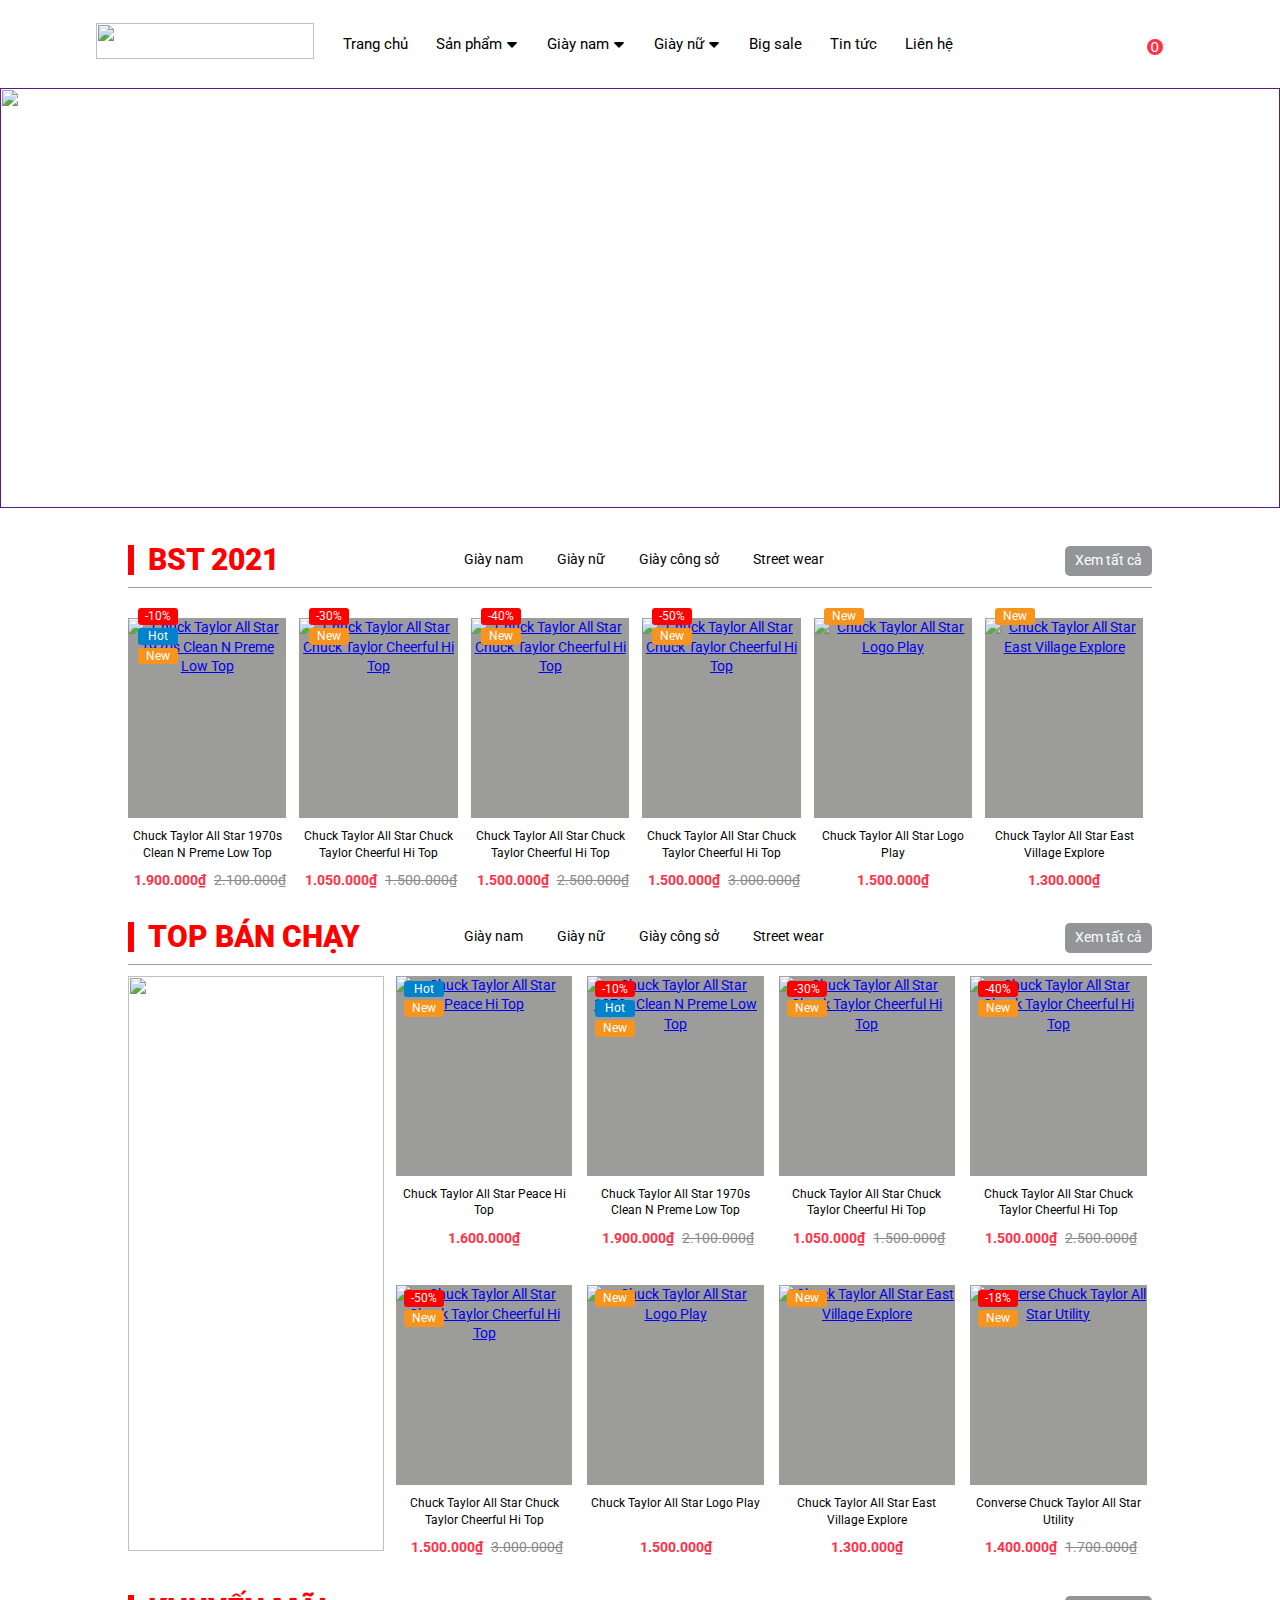
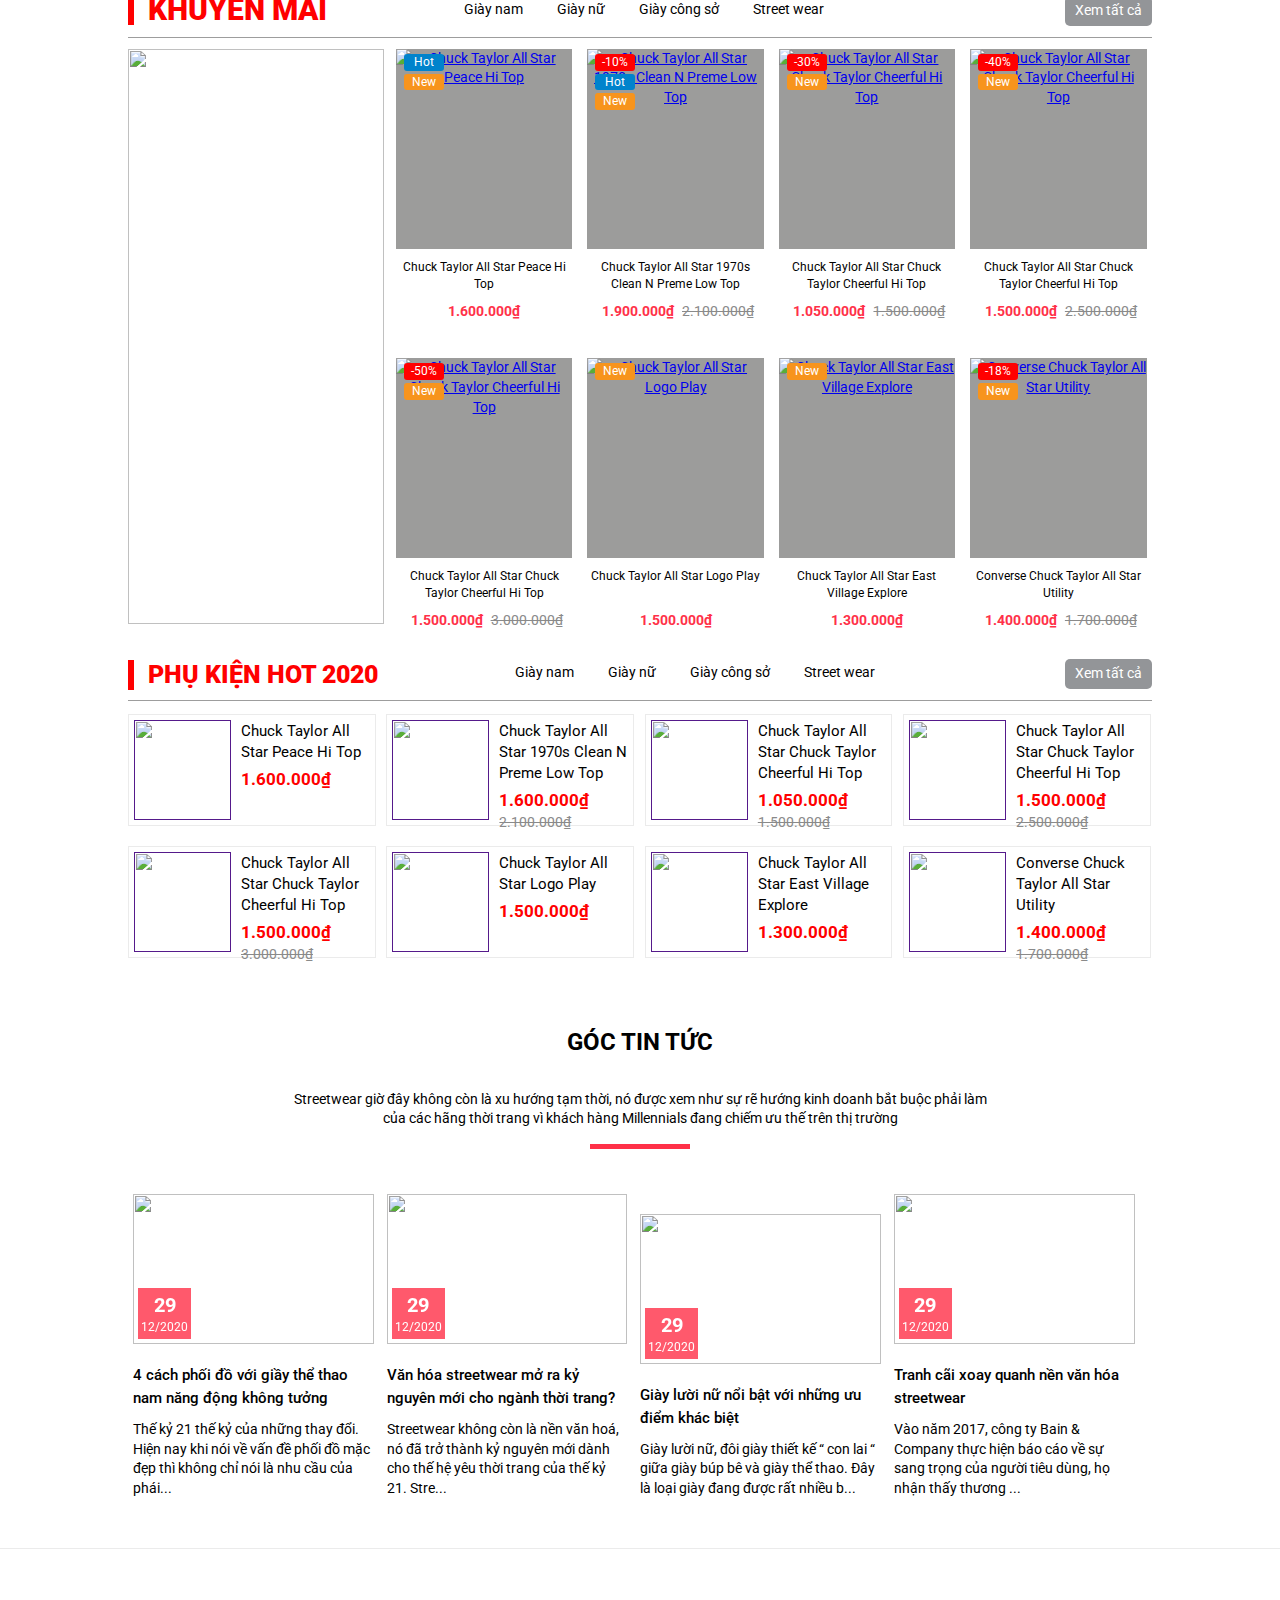
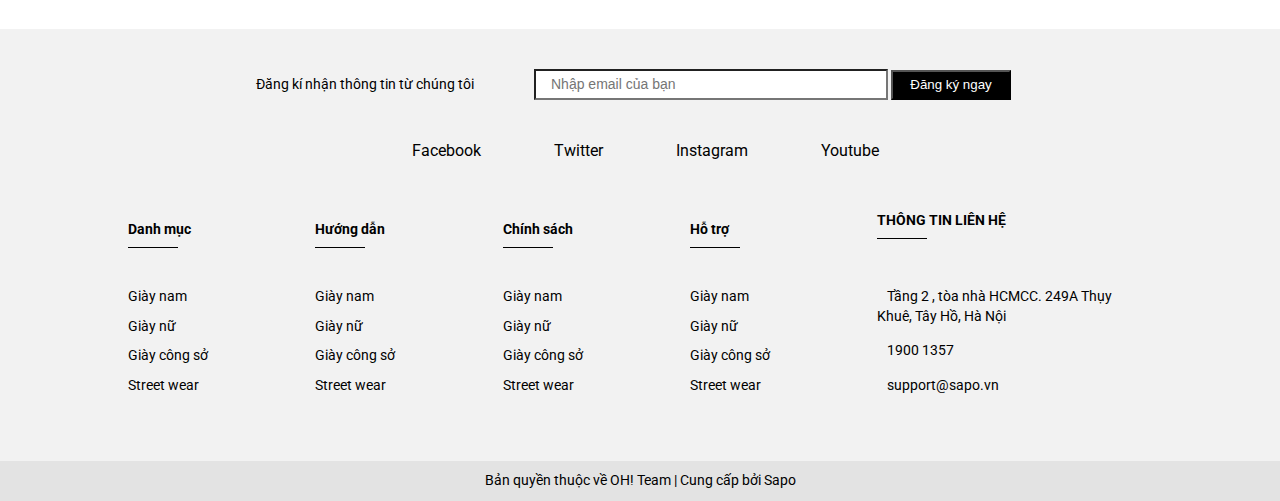
==== commit d03e42b7: "week2" ====
--- a/index.html
+++ b/index.html
@@ -149,7 +149,7 @@
             </nav>
             <div class="header__right">
                 <div class="header__right-search">
-                    <i class="fa-solid fa-magnifying-glass                    header__right-search-image">
+                    <i class="fa-solid fa-magnifying-glass                    header__right-search-image" title="Tìm kiếm">
                         <a href="" class="header__right-search-link"></a>
                     </i>
                     <form action="/search" method="get" role="search" class="form-search">
@@ -160,14 +160,28 @@
                     </form>
                 </div>
                 <div class="header__right-user">
-                    <i class="fa-regular fa-user header__right-user-image">
+                    <i class="fa-regular fa-user header__right-user-image" title="Tài khoản">
                         <a href="" class="header__right-user-link"></a>
                     </i>
+                    <div class="account">
+                        <a href="/" class="account-login" title="Đăng nhập">Đăng nhập</a>
+                        <a href="/" class="account-register" title="Tạo tài khoản">Đăng ký</a>
+                        <a href="/" class="account-login-facebook" title="Tài khoản">
+                            <i class="fab fa-facebook"></i>
+                            Facebook
+                        </a>
+                        <a href="/" class="account-login-google" title="Tài khoản">
+                            <i class="fab fa-google-plus"></i>
+                            Google
+                        </a>
+                    </div>
                 </div>
                 <div class="header__right-cart">
-                    <i class="fa-sharp fa-solid fa-cart-shopping header__right-cart-image">
+                    <i class="fa-sharp fa-solid fa-cart-shopping header__right-cart-image" title="Giỏ hàng">
                         <a href="#" class="header__right-cart-link"></a>
                     </i>
+                    <i class="cartCount count_item_pr">0</i>
+                    <p class="top-cart-content">Không có sản phẩm nào</p>
                 </div>
             </div>
         </div>
@@ -212,7 +226,6 @@
                         <a href="#" class="section-body__box-link">
                                 <img src="//bizweb.dktcdn.net/thumb/large/100/405/012/products/product11-57136de0-d23c-450e-a2ba-7c4fda358e2a.jpg?v=1609149207157" alt="Chuck Taylor All Star 1970s Clean N Preme Low Top" class="section-body__box-image">
                         </a>
-                        <a href="" class="section-body__box-link-hover"></a>
                     </div>
                     <div class="section-body__box-bottom">
                         <h3 class="section-body__box-bottom-name">
--- a/style.css
+++ b/style.css
@@ -1,11 +1,13 @@
 body{
     display: block;
-    margin: 0;
     font-family: "Roboto" , sans-serif;
+    font-size: 14px;
+    line-height: 1.4;
+    color: #000;
+    margin: auto;
 }
 .header{
     width: 100%;
-    display: block;
     background-color: white;
 }
 .header__container{
@@ -178,40 +180,128 @@
 .header__right-search , .header__right-user ,  .header__right-cart{
  padding: 31px 10px;
  margin: auto;
-}
-.header__right-search{
-    position: relative;
-}
-.header__right-search-image{
+ position: relative;
+}
+.header__right-search-image , .header__right-cart-image , .header__right-user-image{
     cursor: pointer;
 }
+.count_item_pr{
+    position: absolute;
+    right: 4px;
+    top: 27px;
+    background: #ff3048;
+    width: 16px;
+    line-height: 16px;
+    color: #FFF;
+    font-size: 14px;
+    text-align: center;
+    border-radius: 50%;
+    font-style: initial;
+}
+.header__right-search:hover>.form-search{
+    opacity: 1;
+    visibility: visible;
+}
 .form-search{
-    position: absolute;
-    right: -70px;
-    top: 92%;
+    visibility: hidden;
+    position: absolute;
+    top: 96%;
     width: 300px;
     margin: 0;
     z-index: 9;
-    display: none;
+    display: flex;
+    right: -50px;
+    opacity: 0;
 }
 .form-search-input{
     height: 30px;
+    border: none;
     padding: 0 50px 0 10px
 }
 .btn-icon{
-    position: absolute;
-    top: 4px;
-    right: 75px;
-    height: 28px;
+    height: 30px;
     width: 30px;
-    text-align: center;
-    padding: 0;
     border: 0 none;
 }
 .btn-icon-image{
     border: 0 none;
     max-width: 100%;
     height: auto;
+}
+.header__right-user:hover>.account{
+    opacity: 1;
+    visibility: visible;
+}
+.account{
+    position: absolute;
+    z-index: 9;
+    top: 95%;
+    right: -5px;
+    opacity: 0;
+    width: 120px;
+    padding: 5px;
+    background: #FFF;
+    border: 1px #ebebeb solid;
+    visibility: hidden;
+}
+.account-login{
+    display: block;
+    padding: 5px;
+    color: #000;
+    text-decoration: none;
+    font-size: 14px;
+    padding-bottom: 0;
+}
+.account-register{
+    
+    display: block;
+    padding: 5px;
+    color: #000;
+    text-decoration: none;
+    font-size: 14px;
+}
+.account-login:hover , .account-register:hover{
+    color: red;
+}
+.account-login-facebook{
+    background: #4064ac;
+    color: #FFF;
+    border-radius: 4px;
+    margin-bottom: 5px;
+    display: block;
+    font-size: 14px;
+    text-decoration:none;
+}
+.account-login-facebook:hover{
+    background-color: #324e87;
+}
+.account-login-google{
+    background: #e34133;
+    margin: 0;
+    color: #FFF;
+    border-radius: 4px;
+    display: block;
+    font-size: 14px;
+    text-decoration:none;
+}
+.account-login-google:hover{
+    background-color: #c8291b;
+}
+.top-cart-content{
+    max-height: 300px;
+    width: 300px;
+    padding: 10px;
+    border: solid 1px #ebebeb;
+    opacity: 0;
+    visibility: hidden;
+    background-color: white;
+    position: absolute;
+    top: 95%;
+    right: 0;
+}
+.header__right-cart:hover>.top-cart-content{
+    visibility: visible;
+    opacity: 1;
 }
 .picture{
     display: block;
@@ -391,21 +481,6 @@
 }
 .banner{
     width: 25%;
-}
-.banner::after{
-    background: rgba(255,255,255,0.1);
-    content: '';
-    z-index: 0;
-    height: 100%;
-    position: absolute;
-    width: 100%;
-    transition: all 0.3s;
-    -moz-transition: all 0.3s;
-    -webkit-transition: all 0.3s;
-}
-.banner::before{
-    left: -100%;
-    top: -100%;
 }
 .banner::after:hover {
     left: 0;
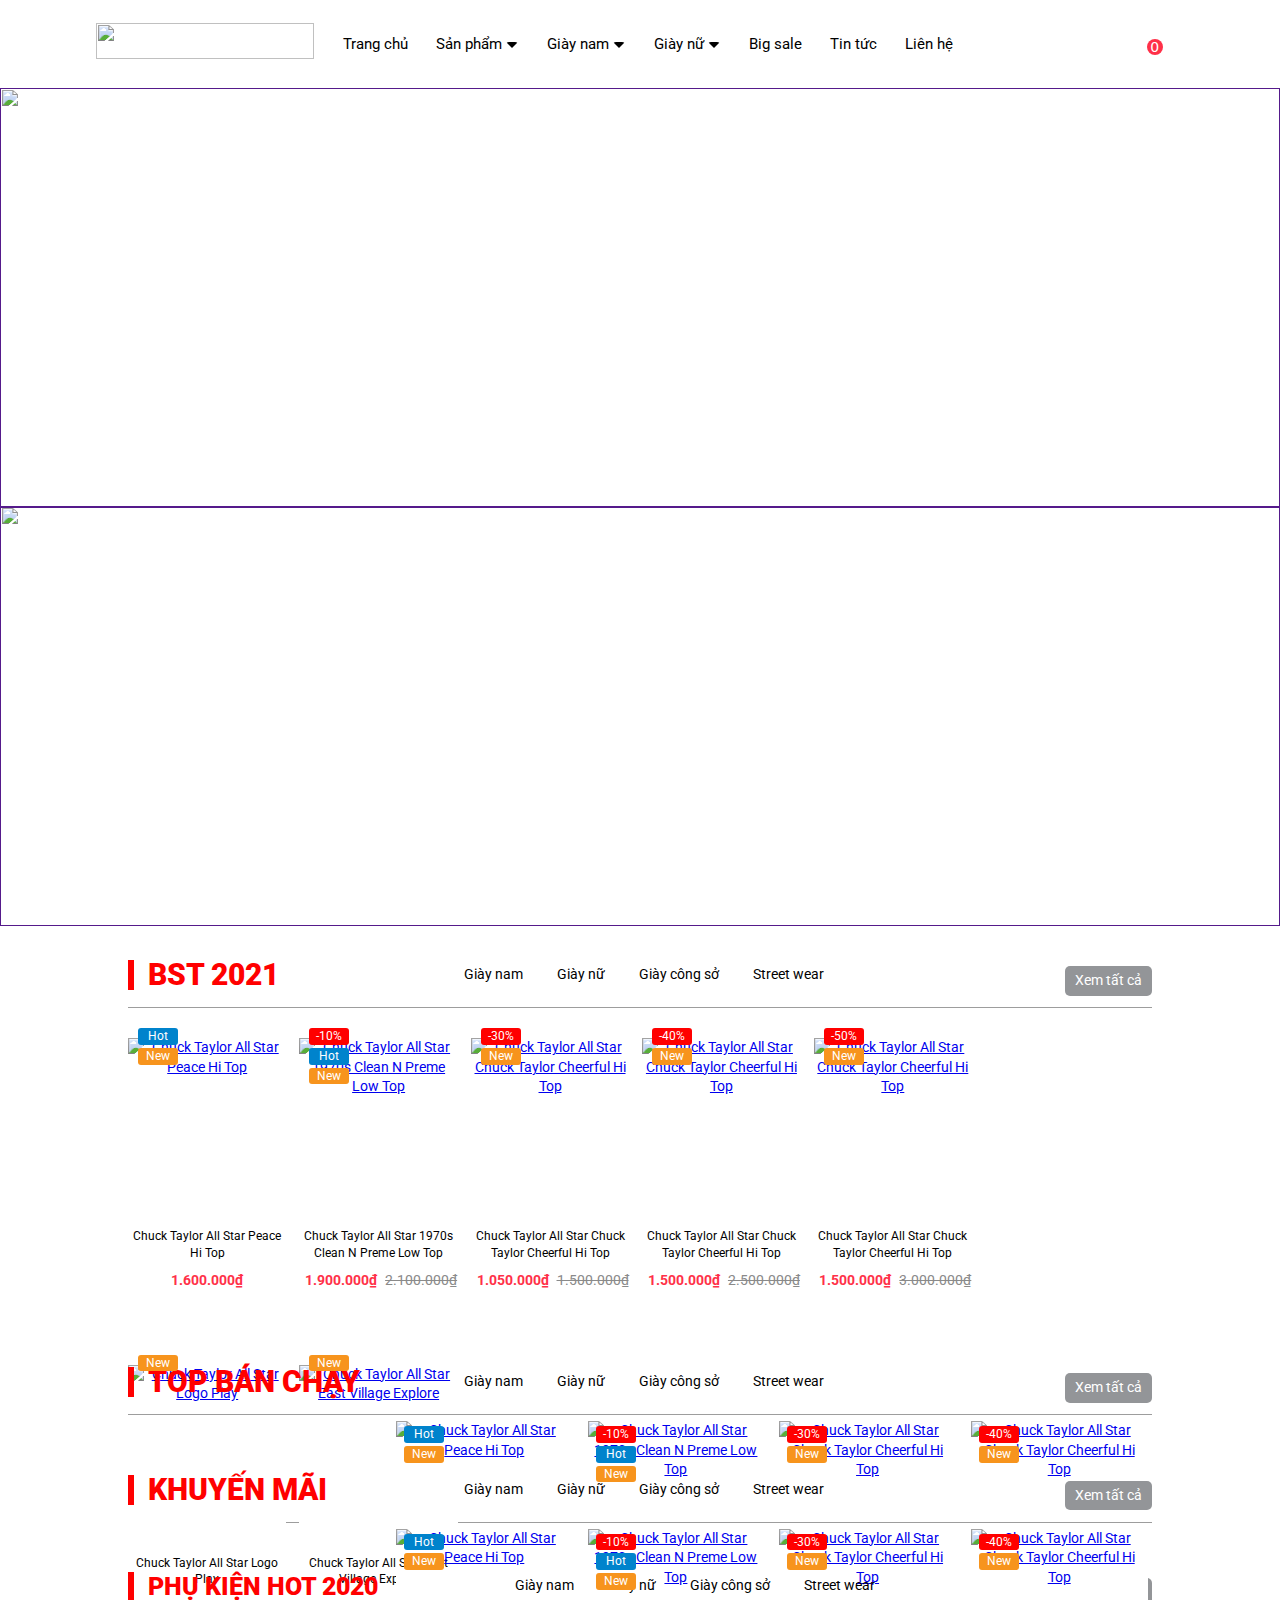
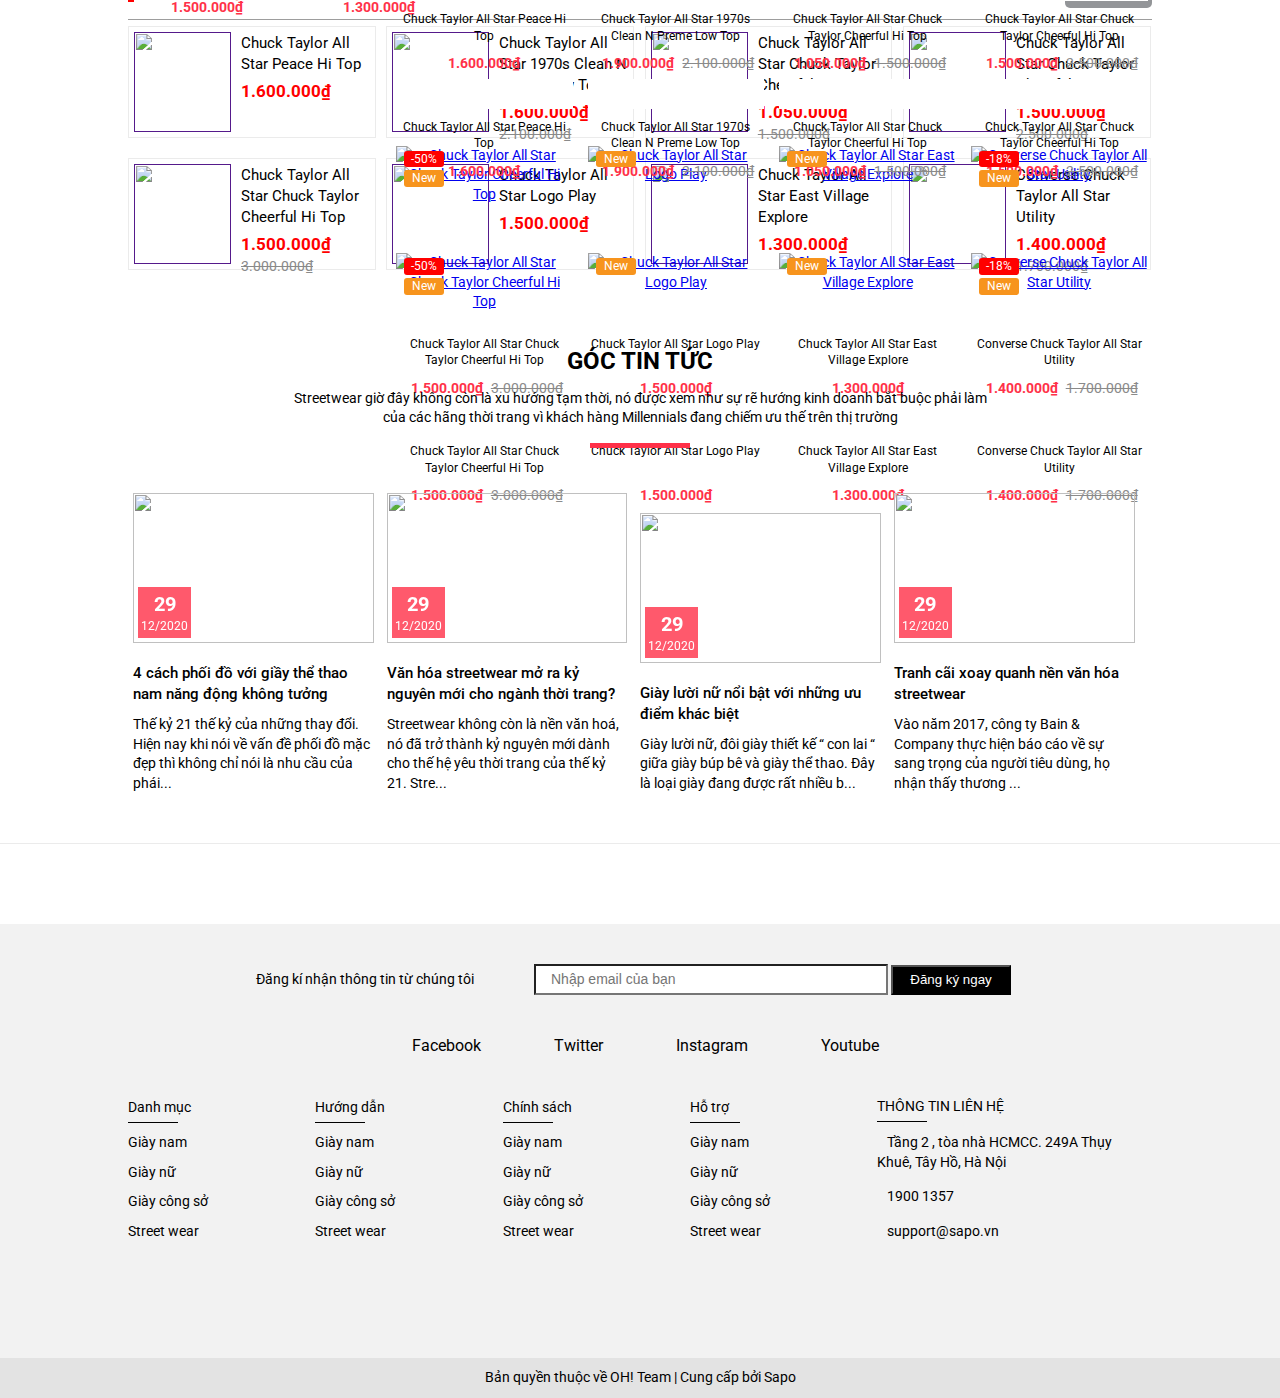
==== commit c482e740: "week2" ====
--- a/index.html
+++ b/index.html
@@ -4,6 +4,12 @@
     <meta charset="UTF-8">
     <meta name="viewport" content="width=device-width, initial-scale=1.0">
     <title>Document</title>
+    <link rel="stylesheet" href="./reset.css">
+    <link
+        rel="stylesheet"
+        type="text/css"
+        href="https://cdn.jsdelivr.net/npm/slick-carousel@1.8.1/slick/slick.css"
+      />
     <link rel="stylesheet" href="./style.css">
     <link rel="stylesheet" href="https://cdnjs.cloudflare.com/ajax/libs/font-awesome/6.4.0/css/all.min.css" integrity="sha512-iecdLmaskl7CVkqkXNQ/ZH/XLlvWZOJyj7Yy7tcenmpD1ypASozpmT/E0iPtmFIB46ZmdtAc9eNBvH0H/ZpiBw==" crossorigin="anonymous" referrerpolicy="no-referrer" />
     <link rel="preconnect" href="https://fonts.googleapis.com">
@@ -186,11 +192,18 @@
             </div>
         </div>
     </div>
-    <picture class="picture">
-        <a href="" class="picture-link" title="Giày dép">
-            <img src="https://bizweb.dktcdn.net/100/405/012/themes/793822/assets/slider_1.jpg?1677034434901" alt="" class="picture-image">
-        </a>
-    </picture>
+    <div class="slick">
+        <picture class="picture">
+            <a href="" class="picture-link" title="Giày dép">
+                <img src="https://bizweb.dktcdn.net/100/405/012/themes/793822/assets/slider_1.jpg?1677034434901" alt="" class="picture-image">
+            </a>
+        </picture>
+        <picture class="picture">
+            <a href="" class="picture-link" title="Giày dép">
+                <img src="https://bizweb.dktcdn.net/100/405/012/themes/793822/assets/slider_1.jpg?1677034434901" alt="" class="picture-image">
+            </a>
+        </picture>
+    </div>
     <main class="main">
         <section class="section">
             <div class="section-head">
@@ -218,14 +231,47 @@
             <div class="section-body">
                 <div class="section-body__box">
                     <div class="section-body__box-tag">
+                        <span class="section-body__box-tag-hot tag-flash">Hot</span>
+                        <span class="section-body__box-tag-new tag-flash">New</span>
+                    </div>
+                    <div class="section-body__box-center">
+                        <a href="#" class="section-body__box-link">
+                                <img src="https://bizweb.dktcdn.net/thumb/medium/100/405/012/products/product12-5db18680-51cf-418c-ba51-b5240ce020d8.jpg?v=1609149216970" alt="Chuck Taylor All Star Peace Hi Top" class="section-body__box-image" title="Chuck Taylor All Star Peace Hi Top">
+                        </a>
+                        <a href="" class="section-body__box-link-hover" title="Xem nhanh">
+                            <i class="fa-solid fa-magnifying-glass section-body__box-link-hover-image"></i>
+                        </a>
+                        <form action="/" method="post" class="section-body__box-form">
+                            <input type="hidden" name="variantId" value="">
+                            <button class="btn-add-cart" title="Mua hàng">Mua hàng</button>
+                        </form>
+                    </div>
+                    <div class="section-body__box-bottom">
+                        <h3 class="section-body__box-bottom-name">
+                            <a href="#" title="Chuck Taylor All Star Peace Hi Top" class="section-body__box-bottom-name-link">Chuck Taylor All Star Peace Hi Top</a>
+                        </h3>
+                        <div class="section-body__box-bottom-item">
+                            <span class="section-body__box-bottom-item-special">1.600.000₫</span>
+                        </div>
+                    </div>
+                </div>
+                <div class="section-body__box">
+                    <div class="section-body__box-tag">
                         <span class="section-body__box-tag-sale tag-flash">-10%</span>
                         <span class="section-body__box-tag-hot tag-flash">Hot</span>
                         <span class="section-body__box-tag-new tag-flash">New</span>
                     </div>
                     <div class="section-body__box-center">
                         <a href="#" class="section-body__box-link">
-                                <img src="//bizweb.dktcdn.net/thumb/large/100/405/012/products/product11-57136de0-d23c-450e-a2ba-7c4fda358e2a.jpg?v=1609149207157" alt="Chuck Taylor All Star 1970s Clean N Preme Low Top" class="section-body__box-image">
-                        </a>
+                                <img src="//bizweb.dktcdn.net/thumb/large/100/405/012/products/product11-57136de0-d23c-450e-a2ba-7c4fda358e2a.jpg?v=1609149207157" alt="Chuck Taylor All Star 1970s Clean N Preme Low Top" class="section-body__box-image" title="Chuck Taylor All Star 1970s Clean N Preme Low Top">
+                        </a>
+                        <a href="" class="section-body__box-link-hover" title="Xem nhanh">
+                            <i class="fa-solid fa-magnifying-glass section-body__box-link-hover-image"></i>
+                        </a>
+                        <form action="/" method="post" class="section-body__box-form">
+                            <input type="hidden" name="variantId" value="">
+                            <button class="btn-add-cart" title="Mua hàng">Mua hàng</button>
+                        </form>
                     </div>
                     <div class="section-body__box-bottom">
                         <h3 class="section-body__box-bottom-name">
@@ -244,8 +290,15 @@
                     </div>
                     <div class="section-body__box-center">
                         <a href="#" class="section-body__box-link">
-                                <img src="https://bizweb.dktcdn.net/thumb/medium/100/405/012/products/product10-8975ded1-c218-4ded-b95f-df238843cef5.jpg?v=1609149198293" alt="Chuck Taylor All Star Chuck Taylor Cheerful Hi Top" class="section-body__box-image">
-                        </a>
+                                <img src="https://bizweb.dktcdn.net/thumb/medium/100/405/012/products/product10-8975ded1-c218-4ded-b95f-df238843cef5.jpg?v=1609149198293" alt="Chuck Taylor All Star Chuck Taylor Cheerful Hi Top" class="section-body__box-image" title="Chuck Taylor All Star Chuck Taylor Cheerful Hi Top">
+                        </a>
+                        <a href="" class="section-body__box-link-hover" title="Xem nhanh">
+                            <i class="fa-solid fa-magnifying-glass section-body__box-link-hover-image"></i>
+                        </a>
+                        <form action="/" method="post" class="section-body__box-form">
+                            <input type="hidden" name="variantId" value="">
+                            <button class="btn-add-cart" title="Mua hàng">Mua hàng</button>
+                        </form>
                     </div>
                     <div class="section-body__box-bottom">
                         <h3 class="section-body__box-bottom-name">
@@ -264,8 +317,15 @@
                     </div>
                     <div class="section-body__box-center">
                         <a href="#" class="section-body__box-link">
-                                <img src="https://bizweb.dktcdn.net/thumb/medium/100/405/012/products/product9.jpg?v=1609148411950" alt="Chuck Taylor All Star Chuck Taylor Cheerful Hi Top" class="section-body__box-image">
-                        </a>
+                                <img src="https://bizweb.dktcdn.net/thumb/medium/100/405/012/products/product9.jpg?v=1609148411950" alt="Chuck Taylor All Star Chuck Taylor Cheerful Hi Top" class="section-body__box-image" title="Chuck Taylor All Star Chuck Taylor Cheerful Hi Top"> 
+                        </a>
+                        <a href="" class="section-body__box-link-hover" title="Xem nhanh">
+                            <i class="fa-solid fa-magnifying-glass section-body__box-link-hover-image"></i>
+                        </a>
+                        <form action="/" method="post" class="section-body__box-form">
+                            <input type="hidden" name="variantId" value="">
+                            <button class="btn-add-cart" title="Mua hàng">Mua hàng</button>
+                        </form>
                     </div>
                     <div class="section-body__box-bottom">
                         <h3 class="section-body__box-bottom-name">
@@ -285,8 +345,15 @@
                     <div class="section-body__box-center">
                         <a href="#" class="section-body__box-link">
                                 <img src="https://bizweb.dktcdn.net/thumb/medium/100/405/012/products/product8.jpg?v=1609148404000" alt="
-                                Chuck Taylor All Star Chuck Taylor Cheerful Hi Top" class="section-body__box-image">
-                        </a>
+                                Chuck Taylor All Star Chuck Taylor Cheerful Hi Top" class="section-body__box-image" title="Chuck Taylor All Star Chuck Taylor Cheerful Hi Top">
+                        </a>
+                        <a href="" class="section-body__box-link-hover" title="Xem nhanh">
+                            <i class="fa-solid fa-magnifying-glass section-body__box-link-hover-image"></i>
+                        </a>
+                        <form action="/" method="post" class="section-body__box-form">
+                            <input type="hidden" name="variantId" value="">
+                            <button class="btn-add-cart" title="Mua hàng">Mua hàng</button>
+                        </form>
                     </div>
                     <div class="section-body__box-bottom">
                         <h3 class="section-body__box-bottom-name">
@@ -305,8 +372,15 @@
                     </div>
                     <div class="section-body__box-center">
                         <a href="#" class="section-body__box-link">
-                                <img src="https://bizweb.dktcdn.net/thumb/medium/100/405/012/products/product7.jpg?v=1609148395360" alt="Chuck Taylor All Star Logo Play" class="section-body__box-image">
-                        </a>
+                                <img src="https://bizweb.dktcdn.net/thumb/medium/100/405/012/products/product7.jpg?v=1609148395360" alt="Chuck Taylor All Star Logo Play" class="section-body__box-image" title="Chuck Taylor All Star Logo Play">
+                        </a>
+                        <a href="" class="section-body__box-link-hover" title="Xem nhanh">
+                            <i class="fa-solid fa-magnifying-glass section-body__box-link-hover-image"></i>
+                        </a>
+                        <form action="/" method="post" class="section-body__box-form">
+                            <input type="hidden" name="variantId" value="">
+                            <button class="btn-add-cart" title="Mua hàng">Mua hàng</button>
+                        </form>
                     </div>
                     <div class="section-body__box-bottom">
                         <h3 class="section-body__box-bottom-name">
@@ -323,8 +397,15 @@
                     </div>
                     <div class="section-body__box-center">
                         <a href="#" class="section-body__box-link">
-                                <img src="https://bizweb.dktcdn.net/thumb/medium/100/405/012/products/product6-6dc3d5ba-4047-4708-84a7-7812dc0d79ca.jpg?v=1609208956667" alt="Chuck Taylor All Star East Village Explore" class="section-body__box-image">
-                        </a>
+                                <img src="https://bizweb.dktcdn.net/thumb/medium/100/405/012/products/product6-6dc3d5ba-4047-4708-84a7-7812dc0d79ca.jpg?v=1609208956667" alt="Chuck Taylor All Star East Village Explore" class="section-body__box-image" title="Chuck Taylor All Star East Village Explore">
+                        </a>
+                        <a href="" class="section-body__box-link-hover" title="Xem nhanh">
+                            <i class="fa-solid fa-magnifying-glass section-body__box-link-hover-image"></i>
+                        </a>
+                        <form action="/" method="post" class="section-body__box-form">
+                            <input type="hidden" name="variantId" value="">
+                            <button class="btn-add-cart" title="Mua hàng">Mua hàng</button>
+                        </form>
                     </div>
                     <div class="section-body__box-bottom">
                         <h3 class="section-body__box-bottom-name">
@@ -369,10 +450,17 @@
                                 <span class="section-body__box-tag-hot tag-flash">Hot</span>
                                 <span class="section-body__box-tag-new tag-flash">New</span>
                             </div>
-                            <div class="section-body__box-center">
+                            <div class="section-body__box-center body-box-center">
                                 <a href="#" class="section-body__box-link">
-                                        <img src="https://bizweb.dktcdn.net/thumb/medium/100/405/012/products/product12-5db18680-51cf-418c-ba51-b5240ce020d8.jpg?v=1609149216970" alt="Chuck Taylor All Star Peace Hi Top" class="section-body__box-image">
+                                        <img src="https://bizweb.dktcdn.net/thumb/medium/100/405/012/products/product12-5db18680-51cf-418c-ba51-b5240ce020d8.jpg?v=1609149216970" alt="Chuck Taylor All Star Peace Hi Top " class="section-body__box-image" title="Chuck Taylor All Star Peace Hi Top">
                                 </a>
+                                <a href="" class="section-body__box-link-hover" title="Xem nhanh">
+                                    <i class="fa-solid fa-magnifying-glass section-body__box-link-hover-image"></i>
+                                </a>
+                                <form action="/" method="post" class="section-body__box-form">
+                                    <input type="hidden" name="variantId" value="">
+                                    <button class="btn-add-cart" title="Mua hàng">Mua hàng</button>
+                                </form>
                             </div>
                             <div class="sectio-body__box-bottom">
                                 <h3 class="section-body__box-bottom-name">
@@ -389,10 +477,17 @@
                             <span class="section-body__box-tag-hot tag-flash">Hot</span>
                             <span class="section-body__box-tag-new tag-flash">New</span>
                         </div>
-                        <div class="section-body__box-center">
+                        <div class="section-body__box-center body-box-center">
                             <a href="#" class="section-body__box-link">
-                                    <img src="//bizweb.dktcdn.net/thumb/large/100/405/012/products/product11-57136de0-d23c-450e-a2ba-7c4fda358e2a.jpg?v=1609149207157" alt="Chuck Taylor All Star 1970s Clean N Preme Low Top" class="section-body__box-image">
-                            </a>
+                                    <img src="//bizweb.dktcdn.net/thumb/large/100/405/012/products/product11-57136de0-d23c-450e-a2ba-7c4fda358e2a.jpg?v=1609149207157" alt="Chuck Taylor All Star 1970s Clean N Preme Low Top" class="section-body__box-image" title="Chuck Taylor All Star 1970s Clean N Preme Low Top">
+                            </a>
+                            <a href="" class="section-body__box-link-hover" title="Xem nhanh">
+                                <i class="fa-solid fa-magnifying-glass section-body__box-link-hover-image"></i>
+                            </a>
+                            <form action="/" method="post" class="section-body__box-form">
+                                <input type="hidden" name="variantId" value="">
+                                <button class="btn-add-cart" title="Mua hàng">Mua hàng</button>
+                            </form>
                         </div>
                         <div class="section-body__box-bottom">
                             <h3 class="section-body__box-bottom-name">
@@ -409,10 +504,17 @@
                             <span class="section-body__box-tag-sale tag-flash">-30%</span>
                             <span class="section-body__box-tag-new tag-flash">New</span>
                         </div>
-                        <div class="section-body__box-center">
+                        <div class="section-body__box-center body-box-center">
                             <a href="#" class="section-body__box-link">
-                                    <img src="https://bizweb.dktcdn.net/thumb/medium/100/405/012/products/product10-8975ded1-c218-4ded-b95f-df238843cef5.jpg?v=1609149198293" alt="Chuck Taylor All Star Chuck Taylor Cheerful Hi Top" class="section-body__box-image">
-                            </a>
+                                    <img src="https://bizweb.dktcdn.net/thumb/medium/100/405/012/products/product10-8975ded1-c218-4ded-b95f-df238843cef5.jpg?v=1609149198293" alt="Chuck Taylor All Star Chuck Taylor Cheerful Hi Top" class="section-body__box-image" title="Chuck Taylor All Star Chuck Taylor Cheerful Hi Top">
+                            </a>
+                            <a href="" class="section-body__box-link-hover" title="Xem nhanh">
+                                <i class="fa-solid fa-magnifying-glass section-body__box-link-hover-image"></i>
+                            </a>
+                            <form action="/" method="post" class="section-body__box-form">
+                                <input type="hidden" name="variantId" value="">
+                                <button class="btn-add-cart" title="Mua hàng">Mua hàng</button>
+                            </form>
                         </div>
                         <div class="section-body__box-bottom">
                             <h3 class="section-body__box-bottom-name">
@@ -429,10 +531,17 @@
                             <span class="section-body__box-tag-sale tag-flash">-40%</span>
                             <span class="section-body__box-tag-new tag-flash">New</span>
                         </div>
-                        <div class="section-body__box-center">
+                        <div class="section-body__box-center body-box-center">
                             <a href="#" class="section-body__box-link">
-                                    <img src="https://bizweb.dktcdn.net/thumb/medium/100/405/012/products/product9.jpg?v=1609148411950" alt="Chuck Taylor All Star Chuck Taylor Cheerful Hi Top" class="section-body__box-image">
-                            </a>
+                                    <img src="https://bizweb.dktcdn.net/thumb/medium/100/405/012/products/product9.jpg?v=1609148411950" alt="Chuck Taylor All Star Chuck Taylor Cheerful Hi Top" class="section-body__box-image" title="Chuck Taylor All Star Chuck Taylor Cheerful Hi Top">
+                            </a>
+                            <a href="" class="section-body__box-link-hover" title="Xem nhanh">
+                                <i class="fa-solid fa-magnifying-glass section-body__box-link-hover-image"></i>
+                            </a>
+                            <form action="/" method="post" class="section-body__box-form">
+                                <input type="hidden" name="variantId" value="">
+                                <button class="btn-add-cart" title="Mua hàng">Mua hàng</button>
+                            </form>
                         </div>
                         <div class="section-body__box-bottom">
                             <h3 class="section-body__box-bottom-name">
@@ -449,11 +558,18 @@
                             <span class="section-body__box-tag-sale tag-flash">-50%</span>
                             <span class="section-body__box-tag-new tag-flash">New</span>
                         </div>
-                        <div class="section-body__box-center">
+                        <div class="section-body__box-center body-box-center">
                             <a href="#" class="section-body__box-link">
                                     <img src="https://bizweb.dktcdn.net/thumb/medium/100/405/012/products/product8.jpg?v=1609148404000" alt="
-                                    Chuck Taylor All Star Chuck Taylor Cheerful Hi Top" class="section-body__box-image">
-                            </a>
+                                    Chuck Taylor All Star Chuck Taylor Cheerful Hi Top" class="section-body__box-image" title="Chuck Taylor All Star Chuck Taylor Cheerful Hi Top">
+                            </a>
+                            <a href="" class="section-body__box-link-hover" title="Xem nhanh">
+                                <i class="fa-solid fa-magnifying-glass section-body__box-link-hover-image"></i>
+                            </a>
+                            <form action="/" method="post" class="section-body__box-form">
+                                <input type="hidden" name="variantId" value="">
+                                <button class="btn-add-cart" title="Mua hàng">Mua hàng</button>
+                            </form>
                         </div>
                         <div class="section-body__box-bottom">
                             <h3 class="section-body__box-bottom-name">
@@ -470,10 +586,17 @@
                         <div class="section-body__box-tag">
                             <span class="section-body__box-tag-new tag-flash">New</span>
                         </div>
-                        <div class="section-body__box-center">
+                        <div class="section-body__box-center body-box-center">
                             <a href="#" class="section-body__box-link">
-                                    <img src="https://bizweb.dktcdn.net/thumb/medium/100/405/012/products/product7.jpg?v=1609148395360" alt="Chuck Taylor All Star Logo Play" class="section-body__box-image">
-                            </a>
+                                    <img src="https://bizweb.dktcdn.net/thumb/medium/100/405/012/products/product7.jpg?v=1609148395360" alt="Chuck Taylor All Star Logo Play" class="section-body__box-image" title="Chuck Taylor All Star Logo Play">
+                            </a>
+                            <a href="" class="section-body__box-link-hover" title="Xem nhanh">
+                                <i class="fa-solid fa-magnifying-glass section-body__box-link-hover-image"></i>
+                            </a>
+                            <form action="/" method="post" class="section-body__box-form">
+                                <input type="hidden" name="variantId" value="">
+                                <button class="btn-add-cart" title="Mua hàng">Mua hàng</button>
+                            </form>
                         </div>
                         <div class="section-body__box-bottom">
                             <h3 class="section-body__box-bottom-name">
@@ -488,10 +611,17 @@
                         <div class="section-body__box-tag">
                             <span class="section-body__box-tag-new tag-flash">New</span>
                         </div>
-                        <div class="section-body__box-center">
+                        <div class="section-body__box-center body-box-center">
                             <a href="#" class="section-body__box-link">
-                                    <img src="https://bizweb.dktcdn.net/thumb/medium/100/405/012/products/product6-6dc3d5ba-4047-4708-84a7-7812dc0d79ca.jpg?v=1609208956667" alt="Chuck Taylor All Star East Village Explore" class="section-body__box-image">
-                            </a>
+                                    <img src="https://bizweb.dktcdn.net/thumb/medium/100/405/012/products/product6-6dc3d5ba-4047-4708-84a7-7812dc0d79ca.jpg?v=1609208956667" alt="Chuck Taylor All Star East Village Explore" class="section-body__box-image" title="Chuck Taylor All Star East Village Explore">
+                            </a>
+                            <a href="" class="section-body__box-link-hover" title="Xem nhanh">
+                                <i class="fa-solid fa-magnifying-glass section-body__box-link-hover-image"></i>
+                            </a>
+                            <form action="/" method="post" class="section-body__box-form">
+                                <input type="hidden" name="variantId" value="">
+                                <button class="btn-add-cart" title="Mua hàng">Mua hàng</button>
+                            </form>
                         </div>
                         <div class="section-body__box-bottom">
                             <h3 class="section-body__box-bottom-name">
@@ -507,10 +637,17 @@
                                 <span class="section-body__box-tag-sale tag-flash">-18%</span>
                                 <span class="section-body__box-tag-new tag-flash">New</span>
                             </div>
-                            <div class="section-body__box-center">
+                            <div class="section-body__box-center body-box-center">
                                 <a href="#" class="section-body__box-link">
-                                        <img src="https://bizweb.dktcdn.net/100/405/012/products/product5.jpg?v=1609148378690" alt="Converse Chuck Taylor All Star Utility" class="section-body__box-image">
+                                        <img src="https://bizweb.dktcdn.net/100/405/012/products/product5.jpg?v=1609148378690" alt="Converse Chuck Taylor All Star Utility" class="section-body__box-image" title="Converse Chuck Taylor All Star Utility">
                                 </a>
+                                <a href="" class="section-body__box-link-hover" title="Xem nhanh">
+                                    <i class="fa-solid fa-magnifying-glass section-body__box-link-hover-image"></i>
+                                </a>
+                                <form action="/" method="post" class="section-body__box-form">
+                                    <input type="hidden" name="variantId" value="">
+                                    <button class="btn-add-cart" title="Mua hàng">Mua hàng</button>
+                                </form>
                             </div>
                             <div class="section-body__box-bottom">
                                 <h3 class="section-body__box-bottom-name">
@@ -558,10 +695,17 @@
                                 <span class="section-body__box-tag-hot tag-flash">Hot</span>
                                 <span class="section-body__box-tag-new tag-flash">New</span>
                             </div>
-                            <div class="section-body__box-center">
+                            <div class="section-body__box-center body-box-center">
                                 <a href="#" class="section-body__box-link">
-                                        <img src="https://bizweb.dktcdn.net/thumb/medium/100/405/012/products/product12-5db18680-51cf-418c-ba51-b5240ce020d8.jpg?v=1609149216970" alt="Chuck Taylor All Star Peace Hi Top" class="section-body__box-image">
+                                        <img src="https://bizweb.dktcdn.net/thumb/medium/100/405/012/products/product12-5db18680-51cf-418c-ba51-b5240ce020d8.jpg?v=1609149216970" alt="Chuck Taylor All Star Peace Hi Top" class="section-body__box-image" title="Chuck Taylor All Star Peace Hi Top">
                                 </a>
+                                <a href="" class="section-body__box-link-hover" title="Xem nhanh">
+                                    <i class="fa-solid fa-magnifying-glass section-body__box-link-hover-image"></i>
+                                </a>
+                                <form action="/" method="post" class="section-body__box-form">
+                                    <input type="hidden" name="variantId" value="">
+                                    <button class="btn-add-cart" title="Mua hàng">Mua hàng</button>
+                                </form>
                             </div>
                             <div class="section-body__box-bottom">
                                 <h3 class="section-body__box-bottom-name">
@@ -578,10 +722,17 @@
                             <span class="section-body__box-tag-hot tag-flash">Hot</span>
                             <span class="section-body__box-tag-new tag-flash">New</span>
                         </div>
-                        <div class="section-body__box-center">
+                        <div class="section-body__box-center body-box-center">
                             <a href="#" class="section-body__box-link">
-                                    <img src="//bizweb.dktcdn.net/thumb/large/100/405/012/products/product11-57136de0-d23c-450e-a2ba-7c4fda358e2a.jpg?v=1609149207157" alt="Chuck Taylor All Star 1970s Clean N Preme Low Top" class="section-body__box-image">
-                            </a>
+                                    <img src="//bizweb.dktcdn.net/thumb/large/100/405/012/products/product11-57136de0-d23c-450e-a2ba-7c4fda358e2a.jpg?v=1609149207157" alt="Chuck Taylor All Star 1970s Clean N Preme Low Top" class="section-body__box-image" title="Chuck Taylor All Star 1970s Clean N Preme Low Top">
+                            </a>
+                            <a href="" class="section-body__box-link-hover" title="Xem nhanh">
+                                <i class="fa-solid fa-magnifying-glass section-body__box-link-hover-image"></i>
+                            </a>
+                            <form action="/" method="post" class="section-body__box-form">
+                                <input type="hidden" name="variantId" value="">
+                                <button class="btn-add-cart" title="Mua hàng">Mua hàng</button>
+                            </form>
                         </div>
                         <div class="section-body__box-bottom">
                             <h3 class="section-body__box-bottom-name">
@@ -598,10 +749,17 @@
                             <span class="section-body__box-tag-sale tag-flash">-30%</span>
                             <span class="section-body__box-tag-new tag-flash">New</span>
                         </div>
-                        <div class="section-body__box-center">
+                        <div class="section-body__box-center body-box-center">
                             <a href="#" class="section-body__box-link">
-                                    <img src="https://bizweb.dktcdn.net/thumb/medium/100/405/012/products/product10-8975ded1-c218-4ded-b95f-df238843cef5.jpg?v=1609149198293" alt="Chuck Taylor All Star Chuck Taylor Cheerful Hi Top" class="section-body__box-image">
-                            </a>
+                                    <img src="https://bizweb.dktcdn.net/thumb/medium/100/405/012/products/product10-8975ded1-c218-4ded-b95f-df238843cef5.jpg?v=1609149198293" alt="Chuck Taylor All Star Chuck Taylor Cheerful Hi Top" class="section-body__box-image" title="Chuck Taylor All Star Chuck Taylor Cheerful Hi Top">
+                            </a>
+                            <a href="" class="section-body__box-link-hover" title="Xem nhanh">
+                                <i class="fa-solid fa-magnifying-glass section-body__box-link-hover-image"></i>
+                            </a>
+                            <form action="/" method="post" class="section-body__box-form">
+                                <input type="hidden" name="variantId" value="">
+                                <button class="btn-add-cart" title="Mua hàng">Mua hàng</button>
+                            </form>
                         </div>
                         <div class="section-body__box-bottom">
                             <h3 class="section-body__box-bottom-name">
@@ -618,10 +776,17 @@
                             <span class="section-body__box-tag-sale tag-flash">-40%</span>
                             <span class="section-body__box-tag-new tag-flash">New</span>
                         </div>
-                        <div class="section-body__box-center">
+                        <div class="section-body__box-center body-box-center">
                             <a href="#" class="section-body__box-link">
-                                    <img src="https://bizweb.dktcdn.net/thumb/medium/100/405/012/products/product9.jpg?v=1609148411950" alt="Chuck Taylor All Star Chuck Taylor Cheerful Hi Top" class="section-body__box-image">
-                            </a>
+                                    <img src="https://bizweb.dktcdn.net/thumb/medium/100/405/012/products/product9.jpg?v=1609148411950" alt="Chuck Taylor All Star Chuck Taylor Cheerful Hi Top" class="section-body__box-image" title="Chuck Taylor All Star Chuck Taylor Cheerful Hi Top">
+                            </a>
+                            <a href="" class="section-body__box-link-hover" title="Xem nhanh">
+                                <i class="fa-solid fa-magnifying-glass section-body__box-link-hover-image"></i>
+                            </a>
+                            <form action="/" method="post" class="section-body__box-form">
+                                <input type="hidden" name="variantId" value="">
+                                <button class="btn-add-cart" title="Mua hàng">Mua hàng</button>
+                            </form>
                         </div>
                         <div class="section-body__box-bottom">
                             <h3 class="section-body__box-bottom-name">
@@ -638,11 +803,18 @@
                             <span class="section-body__box-tag-sale tag-flash">-50%</span>
                             <span class="section-body__box-tag-new tag-flash">New</span>
                         </div>
-                        <div class="section-body__box-center">
+                        <div class="section-body__box-center body-box-center">
                             <a href="#" class="section-body__box-link">
                                     <img src="https://bizweb.dktcdn.net/thumb/medium/100/405/012/products/product8.jpg?v=1609148404000" alt="
-                                    Chuck Taylor All Star Chuck Taylor Cheerful Hi Top" class="section-body__box-image">
-                            </a>
+                                    Chuck Taylor All Star Chuck Taylor Cheerful Hi Top" class="section-body__box-image" title=" Chuck Taylor All Star Chuck Taylor Cheerful Hi Top">
+                            </a>
+                            <a href="" class="section-body__box-link-hover" title="Xem nhanh">
+                                <i class="fa-solid fa-magnifying-glass section-body__box-link-hover-image"></i>
+                            </a>
+                            <form action="/" method="post" class="section-body__box-form">
+                                <input type="hidden" name="variantId" value="">
+                                <button class="btn-add-cart" title="Mua hàng">Mua hàng</button>
+                            </form>
                         </div>
                         <div class="section-body__box-bottom">
                             <h3 class="section-body__box-bottom-name">
@@ -659,10 +831,17 @@
                         <div class="section-body__box-tag">
                             <span class="section-body__box-tag-new tag-flash">New</span>
                         </div>
-                        <div class="section-body__box-center">
+                        <div class="section-body__box-center body-box-center">
                             <a href="#" class="section-body__box-link">
-                                    <img src="https://bizweb.dktcdn.net/thumb/medium/100/405/012/products/product7.jpg?v=1609148395360" alt="Chuck Taylor All Star Logo Play" class="section-body__box-image">
-                            </a>
+                                    <img src="https://bizweb.dktcdn.net/thumb/medium/100/405/012/products/product7.jpg?v=1609148395360" alt="Chuck Taylor All Star Logo Play" class="section-body__box-image" title="Chuck Taylor All Star Logo Play">
+                            </a>
+                            <a href="" class="section-body__box-link-hover" title="Xem nhanh">
+                                <i class="fa-solid fa-magnifying-glass section-body__box-link-hover-image"></i>
+                            </a>
+                            <form action="/" method="post" class="section-body__box-form">
+                                <input type="hidden" name="variantId" value="">
+                                <button class="btn-add-cart" title="Mua hàng">Mua hàng</button>
+                            </form>
                         </div>
                         <div class="section-body__box-bottom">
                             <h3 class="section-body__box-bottom-name">
@@ -677,10 +856,17 @@
                         <div class="section-body__box-tag">
                             <span class="section-body__box-tag-new tag-flash">New</span>
                         </div>
-                        <div class="section-body__box-center">
+                        <div class="section-body__box-center body-box-center">
                             <a href="#" class="section-body__box-link">
-                                    <img src="https://bizweb.dktcdn.net/thumb/medium/100/405/012/products/product6-6dc3d5ba-4047-4708-84a7-7812dc0d79ca.jpg?v=1609208956667" alt="Chuck Taylor All Star East Village Explore" class="section-body__box-image">
-                            </a>
+                                    <img src="https://bizweb.dktcdn.net/thumb/medium/100/405/012/products/product6-6dc3d5ba-4047-4708-84a7-7812dc0d79ca.jpg?v=1609208956667" alt="Chuck Taylor All Star East Village Explore" class="section-body__box-image" title="Chuck Taylor All Star East Village Explore">
+                            </a>
+                            <a href="" class="section-body__box-link-hover" title="Xem nhanh">
+                                <i class="fa-solid fa-magnifying-glass section-body__box-link-hover-image"></i>
+                            </a>
+                            <form action="/" method="post" class="section-body__box-form">
+                                <input type="hidden" name="variantId" value="">
+                                <button class="btn-add-cart" title="Mua hàng">Mua hàng</button>
+                            </form>
                         </div>
                         <div class="section-body__box-bottom">
                             <h3 class="section-body__box-bottom-name">
@@ -696,10 +882,17 @@
                                 <span class="section-body__box-tag-sale tag-flash">-18%</span>
                                 <span class="section-body__box-tag-new tag-flash">New</span>
                             </div>
-                            <div class="section-body__box-center">
+                            <div class="section-body__box-center body-box-center">
                                 <a href="#" class="section-body__box-link">
-                                        <img src="https://bizweb.dktcdn.net/100/405/012/products/product5.jpg?v=1609148378690" alt="Converse Chuck Taylor All Star Utility" class="section-body__box-image">
+                                        <img src="https://bizweb.dktcdn.net/100/405/012/products/product5.jpg?v=1609148378690" alt="Converse Chuck Taylor All Star Utility" class="section-body__box-image" title="Converse Chuck Taylor All Star Utility">
                                 </a>
+                                <a href="" class="section-body__box-link-hover" title="Xem nhanh">
+                                    <i class="fa-solid fa-magnifying-glass section-body__box-link-hover-image"></i>
+                                </a>
+                                <form action="/" method="post" class="section-body__box-form">
+                                    <input type="hidden" name="variantId" value="">
+                                    <button class="btn-add-cart" title="Mua hàng">Mua hàng</button>
+                                </form>
                             </div>
                             <div class="section-body__box-bottom">
                                 <h3 class="section-body__box-bottom-name">
@@ -1126,6 +1319,18 @@
             </div>
         </div>
     </footer>
-
+<script
+  type="text/javascript"
+  src="https://code.jquery.com/jquery-1.11.0.min.js"
+></script>
+<script
+  type="text/javascript"
+  src="https://code.jquery.com/jquery-migrate-1.2.1.min.js"
+></script>
+<script
+  type="text/javascript"
+  src="https://cdn.jsdelivr.net/npm/slick-carousel@1.8.1/slick/slick.min.js"
+></script>
+<script src="./main.js"></script>
 </body>
 </html>--- a/style.css
+++ b/style.css
@@ -298,6 +298,7 @@
     position: absolute;
     top: 95%;
     right: 0;
+    z-index: 9;
 }
 .header__right-cart:hover>.top-cart-content{
     visibility: visible;
@@ -307,15 +308,89 @@
     display: block;
     width: 100%;
     height: 420px;
+}
+.picture-link{
+    width: 100%;
+    height: 420px;
+}
+.picture-image{
+    width: 100%;
+    height: 420px;
+}
+.slick{
     margin-bottom: 30px;
 }
-.picture-link{
-    width: 100%;
-    height: 420px;
-}
-.picture-image{
-    width: 100%;
-    height: 420px;
+.slick-list{
+    width: 100%;
+}
+.slick-prev{
+    position: absolute;
+    top: 50%;
+    left: 1.1px;
+    transform: translateY(-50%);
+    z-index: 9;
+    background-color: #cdcdcd;
+    border: none;
+    height: 60px;
+    width: 20px;
+    transition: 0.3s all;
+    cursor: pointer;
+    opacity: 0;
+    overflow: hidden;
+}
+.slick-prev:hover .slick-next:hover{
+    background-color: #EBCCCC;
+}
+.slick-next{
+    position: absolute;
+    top: 50%;
+    right: 1.1px;
+    transform: translateY(-50%);
+    z-index: 9;
+    background-color: #cdcdcd;
+    border: none;
+    height: 60px;
+    width: 20px;
+    transition: 0.3s all;
+    cursor: pointer;
+    opacity: 0;
+    overflow: hidden;
+}
+.slick-slider:hover>.slick-arrow{
+    opacity: 1;
+    overflow: visible;
+}
+.slick-dots{
+    display: block;
+    width: 100%;
+    position: absolute;
+    bottom: 10px;
+    padding: 0;
+    text-align: center;
+}
+.slick-dots li{
+    display: inline-block;
+    list-style-type: none;
+}
+.slick-dots button{
+    
+    border: 1px #ebebeb solid;
+    width: 13px;
+    line-height: 11px;
+    padding: 0;
+    margin: 1px;
+    text-align: center;
+    text-indent: -999px;
+    border-radius: 50%;
+    overflow: hidden;
+    background: rgba(255,255,255,0.6);
+    cursor: pointer;
+}
+.slick-dots .slick-active button{
+    background-color: white;
+}
+.slick-next .fa-angle-right{
+    float: none;
 }
 .main{
     display: block;
@@ -365,6 +440,8 @@
 .section-head__center{
     width: 50%;
     display: inline-block;
+    position: relative;
+    padding-left: 40px;
 }
 .section-head__center-nav{
     width: 100%;
@@ -397,6 +474,21 @@
 .section-body{
     width: 100%;
     height: 310px;
+    margin-bottom:30px ;
+}
+.section-body .slick-prev{
+    top: 43%;
+    left: -10px;
+    height: 50px;
+}
+.section-body .slick-next{
+    top: 43%;
+    right: -10px;
+    height: 50px;
+}
+.section-body .slick-prev:hover , .section-body .slick-next:hover{
+    background-color: white;
+    border: 1px #cdcdcd solid;
 }
 .section-body__box{
     display: inline-block;
@@ -436,21 +528,88 @@
     background-color: #f7941d;
 }
 .section-body__box-center{
-    background-color: rgb(156, 156, 155);
-    height: 200px;
+    height: 180px;
     width: 100%;
     margin-top: 15px;
+    position: relative;
 }
 .section-body__box-link{
     width: 100%;
 }
+.section-body__box-link-hover{
+    position: absolute;
+    top: 50%;
+    z-index: 99;
+    transform: translate(-50%, -50%);
+    border-radius: 50%;
+    border: none;
+    box-shadow: 0 0 1px;
+    opacity: 0;
+    background-color: white;
+    height: 35px;
+    width: 35px;
+    visibility: hidden;
+}
+.section-body__box-link-hover:hover{
+    background-color: red;
+    color: white;
+}
+.section-body__box-link-hover-image{
+    display: block;
+    position: absolute;
+    bottom: 50%;
+    right: 50%;
+    transform: translate(50%, 50%);
+    font-size: 18px;
+    color: black;
+    font-weight: 600;
+    width: 100%;
+}
+.section-body__box-link-hover-image:hover{
+    color: white;
+}
+.section-body__box-form{
+    position: absolute;
+    left: 0;
+    width: 100%;
+    background: #FFF;
+    bottom: 0;
+    transition: all .3s;
+    margin: 0;
+}
+.btn-add-cart{
+    text-align: center;
+    width: 100%;
+    background: #ff3048;
+    color: #FFF;
+    text-transform: uppercase;
+    font-weight: bold;
+    height: 30px;
+    line-height: 30px;
+    border: 1px #ff3048 solid;
+    cursor: pointer;
+    opacity: 0;
+    visibility: hidden;
+}
+.btn-add-cart:hover{
+    background-color: white;
+    color: red;
+}
+.section-body__box:hover>.section-body__box-center>.section-body__box-link-hover
+{
+    opacity: 1;
+    visibility: visible;
+}
+.section-body__box:hover>.section-body__box-center>.section-body__box-form>.btn-add-cart{
+    opacity: 1;
+    visibility: visible;
+}
 .section-body__box-image{
     width: 100%;
-    height: 200px;
 }
 .section-body__box-bottom-name{
     font-size: 12px;
-    margin: 10px 0px 5px;
+    margin: 10px 1px 5px;
     overflow: hidden;
     height: 38px;
     font-weight: initial;
@@ -458,6 +617,9 @@
 .section-body__box-bottom-name-link{
     color: black;
     text-decoration: none;
+}
+.section-body__box-bottom-name-link:hover{
+    color: red;
 }
 .section-body__box-bottom-item{
     display: block;
@@ -488,25 +650,27 @@
 }
 .banner-link{
     width: 100%;
-    height: 575px;
 }
 .banner-image{
-    width: 100%;
-    height: 575px;
+   max-height: 630px;
 }
 .product{
     width: 75%;
-    height: 600px;
+    height: 630px;
 }
 .section-body__box-product{
-    padding-left: 11.8px;
+    position: relative;
+    padding-left: 12px;
     padding-right: 0;
     width: 23%;
-    height: 300px;
+    height: 315px;
     margin-bottom: 4px;
 }
 .section-body__box-product .section-body__box-center{
     margin: 0;
+}
+.body-box-center .section-body__box-link-hover{
+    left: 50%;
 }
 .section-body__box-product .section-body__box-tag{
     left:20px
@@ -708,7 +872,7 @@
 }
 .sub-socials{
     text-align: center;
-    margin-bottom: 30px;
+    margin-bottom: 40px;
 }
 .sub-container{
     display: flex;
@@ -787,7 +951,7 @@
     content: '';
     position: absolute;
     left: 0;
-    bottom: 20px;
+    bottom: 5px;
     width: 50px;
     height: 1px;
     background: #000;
@@ -812,7 +976,7 @@
     display: inline-block;
 }
 .footer-container-list-box{
-    padding-top:28px
+    padding-top:6px
 }
 .maps-image , .phone-image , .mail-image{
     padding-right: 10px;
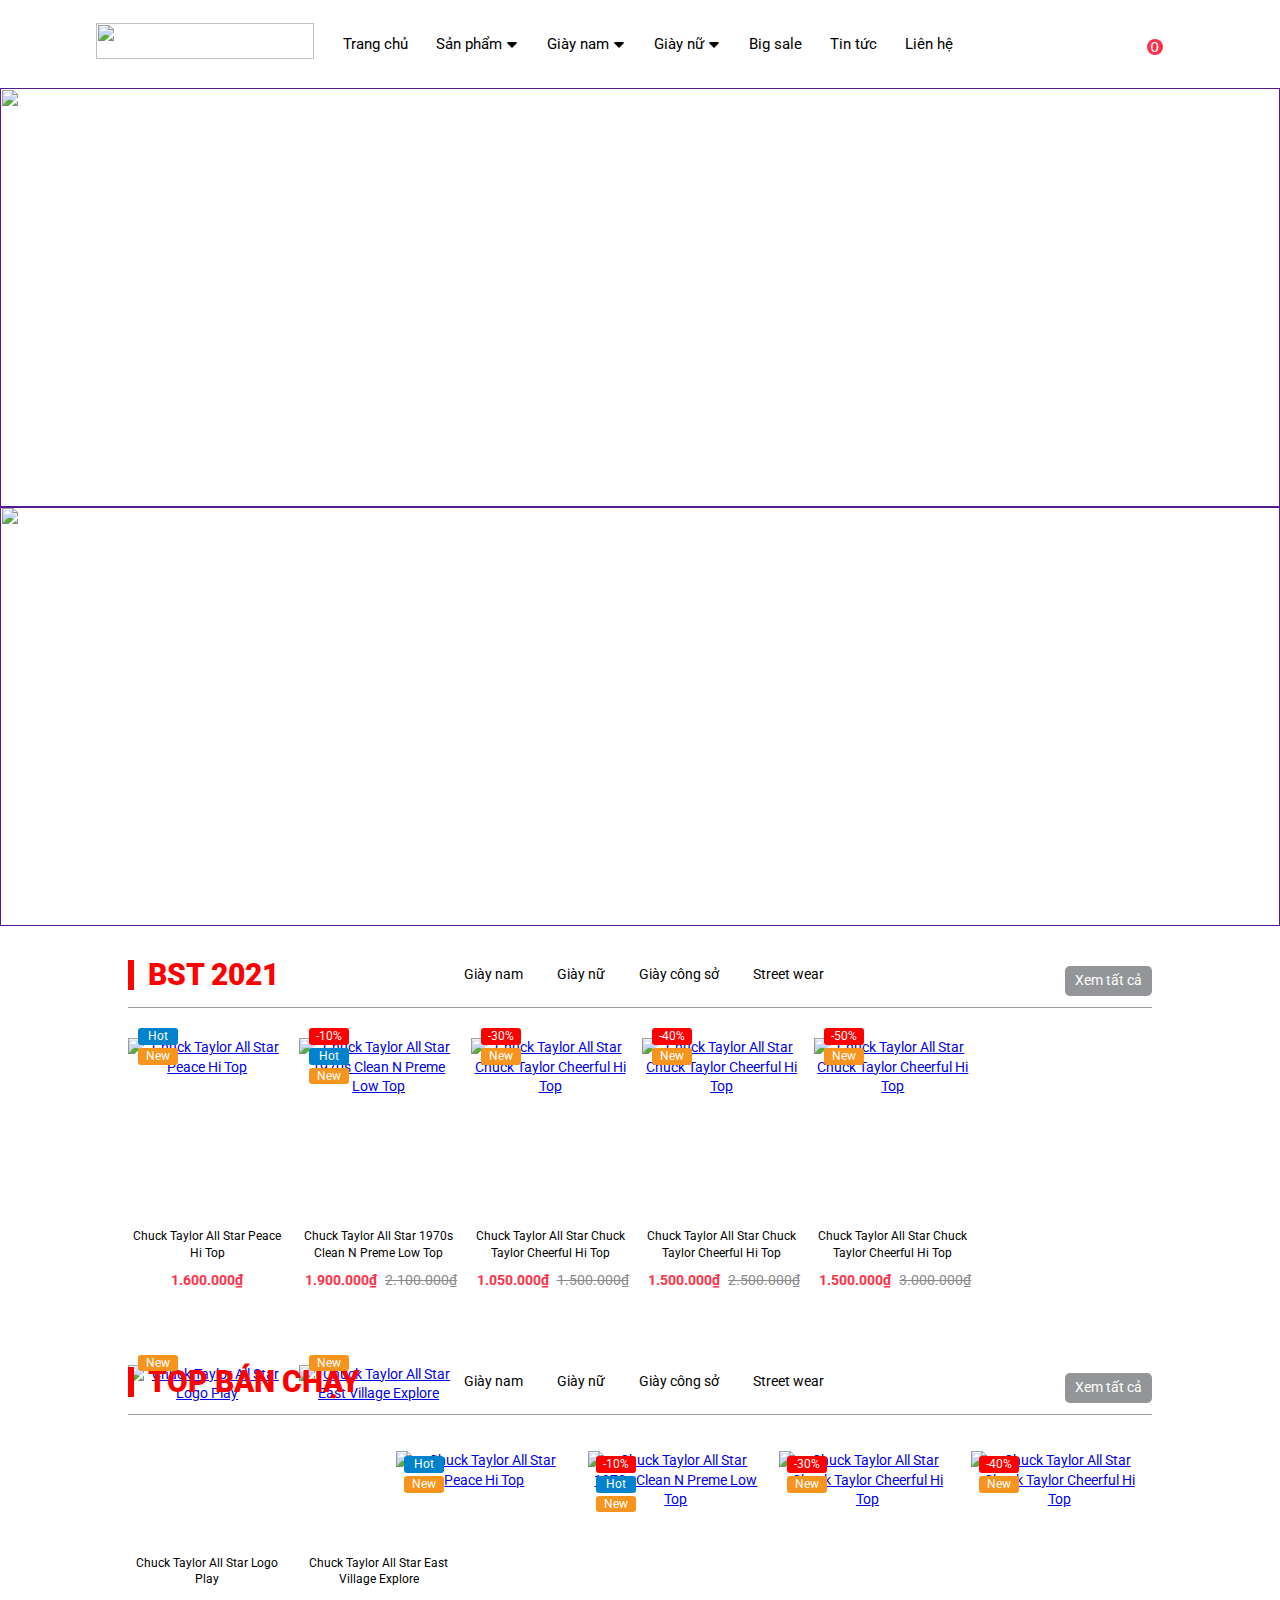
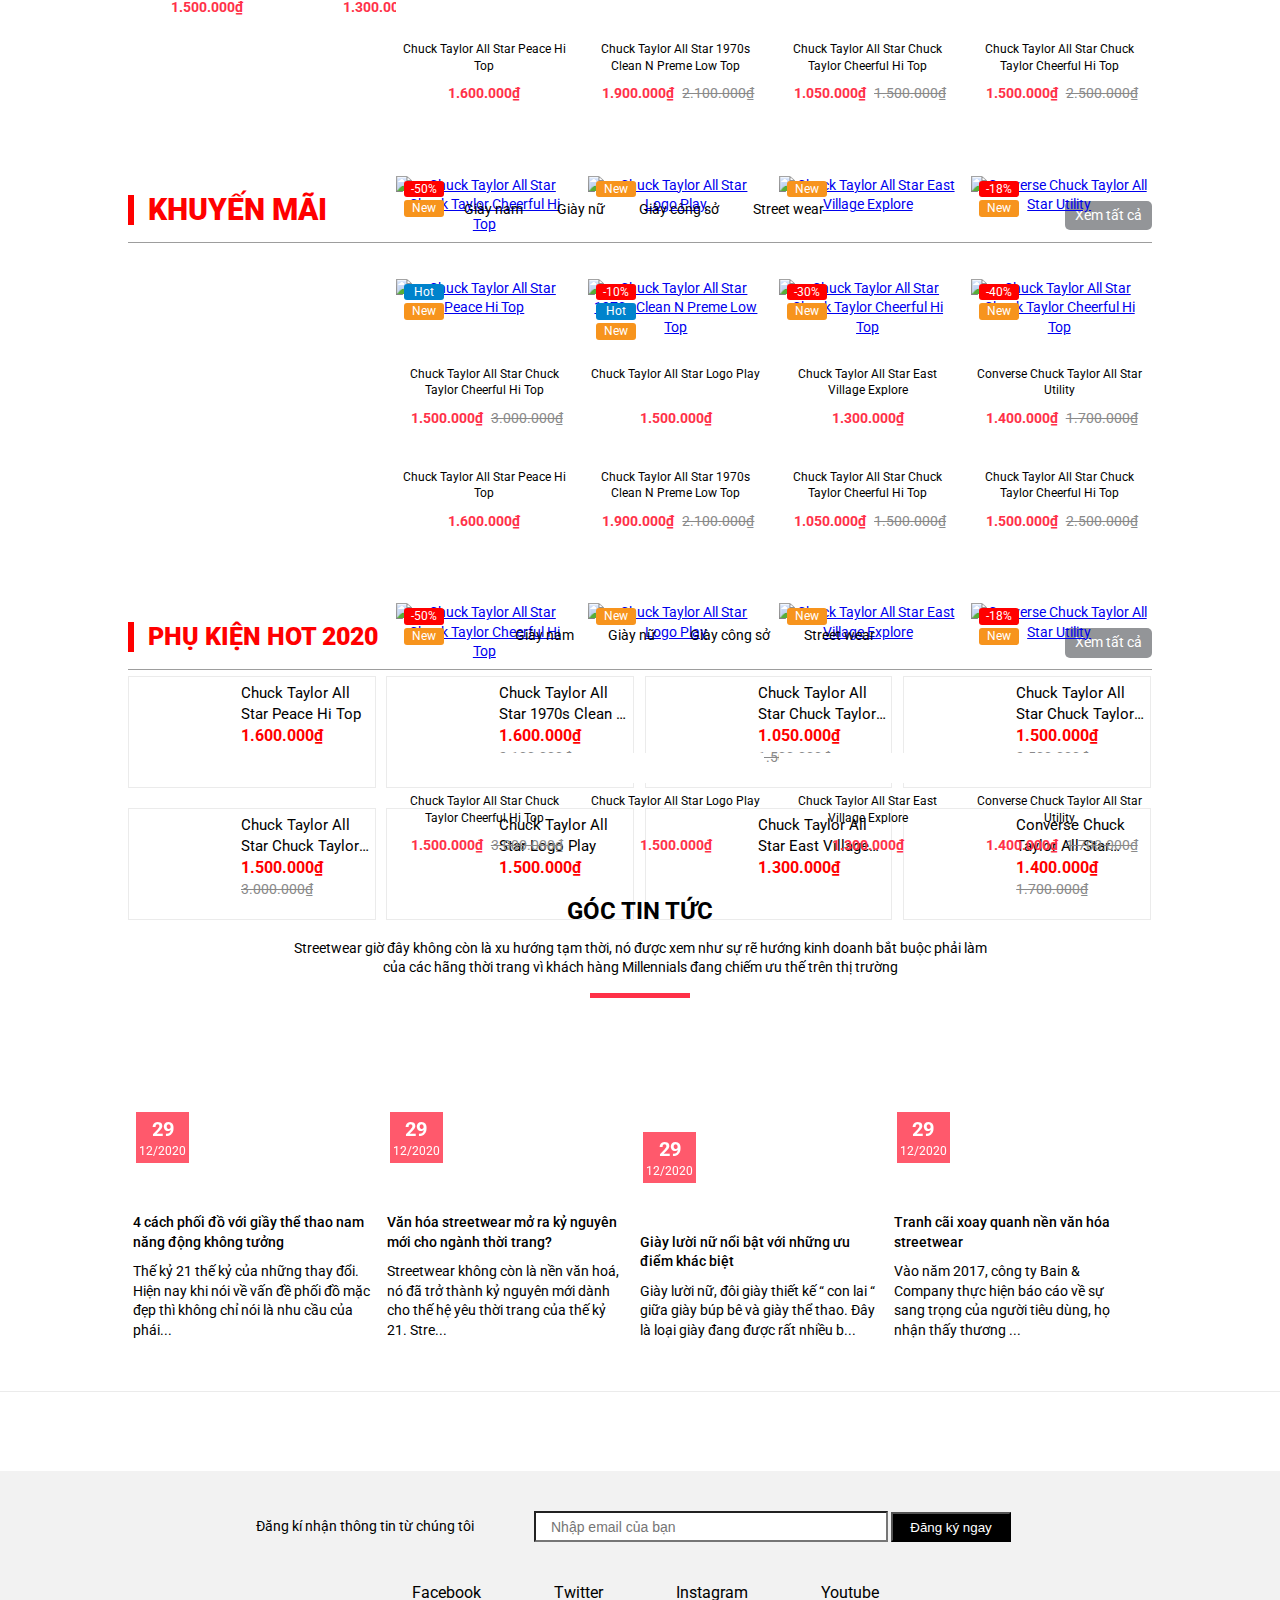
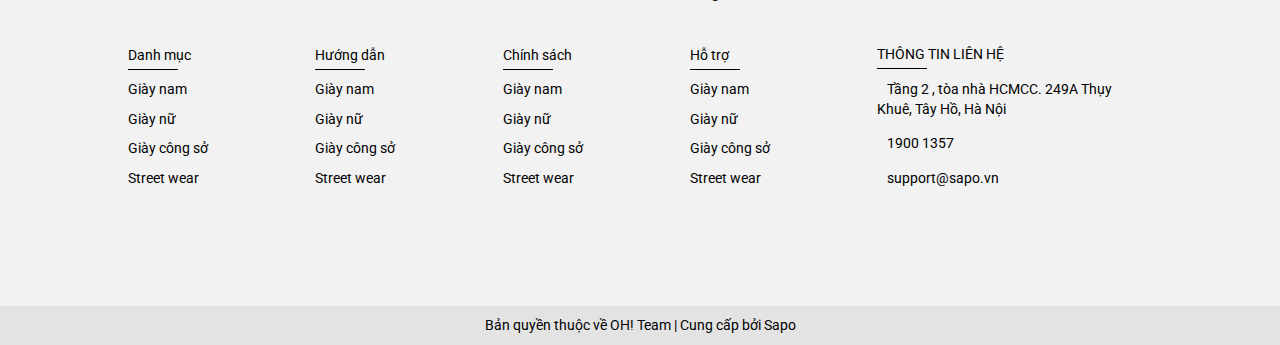
==== commit 24b1d4c5: "week 3" ====
--- a/index.html
+++ b/index.html
@@ -15,25 +15,26 @@
     <link rel="preconnect" href="https://fonts.googleapis.com">
     <link rel="preconnect" href="https://fonts.gstatic.com" crossorigin>
     <link href="https://fonts.googleapis.com/css2?family=Poppins:wght@300;400;500;600&family=Roboto:wght@300;400;500;700&display=swap" rel="stylesheet">
+    <link href="https://cdn.jsdelivr.net/npm/bootstrap@5.0.2/dist/css/bootstrap.min.css" rel="stylesheet" integrity="sha384-EVSTQN3/azprG1Anm3QDgpJLIm9Nao0Yz1ztcQTwFspd3yD65VohhpuuCOmLASjC" crossorigin="anonymous">
     <script src="./main.js"></script>
 </head>
 <body>
     <div class="header">
         <div class="header__container">
-            <a href="#" class="header__logo" title="OH!Giày đẹp">
+            <a href="./index.html" class="header__logo" title="OH!Giày đẹp">
                 <img src="https://bizweb.dktcdn.net/100/405/012/themes/793822/assets/logo.png?1677034434901" alt="" class="header__image">
             </a>
             <nav class="header__menu">
                 <ul class="nav-list">
                     <li class="nav-item">
-                        <a href="#" class="nav-item-link" title="Trang chủ">Trang chủ</a>
+                        <a href="./index.html" class="nav-item-link" title="Trang chủ">Trang chủ</a>
                     </li>
                     <li class="nav-item">
                         <a href="#" class="nav-item-link" title="Sản phẩm">Sản phẩm</a>
                         <span class="nav-item-wrap" title="Sản phẩm"></span>
                         <ul class="nav-list-hover">
                             <li class="nav-item-hover">
-                                <a href="" title="Giày nam">GIÀY NAM</a>
+                                <a href="./linkgiaynam/giaynam.html" title="Giày nam" target="_blank">GIÀY NAM</a>
                                 <ul class="nav-list-hover-box">
                                     <li class="nav-item-hover-box">
                                         <a href="" title="Giày thể thao">Giày thể thao</a>
@@ -235,20 +236,122 @@
                         <span class="section-body__box-tag-new tag-flash">New</span>
                     </div>
                     <div class="section-body__box-center">
-                        <a href="#" class="section-body__box-link">
+                        <a href="/" class="section-body__box-link">
                                 <img src="https://bizweb.dktcdn.net/thumb/medium/100/405/012/products/product12-5db18680-51cf-418c-ba51-b5240ce020d8.jpg?v=1609149216970" alt="Chuck Taylor All Star Peace Hi Top" class="section-body__box-image" title="Chuck Taylor All Star Peace Hi Top">
                         </a>
-                        <a href="" class="section-body__box-link-hover" title="Xem nhanh">
-                            <i class="fa-solid fa-magnifying-glass section-body__box-link-hover-image"></i>
-                        </a>
-                        <form action="/" method="post" class="section-body__box-form">
-                            <input type="hidden" name="variantId" value="">
-                            <button class="btn-add-cart" title="Mua hàng">Mua hàng</button>
-                        </form>
+                        <div class="section-body__box-quickview">
+                            <a href="" class="section-body__box-link-hover" title="Xem nhanh">
+                                <i class="fa-solid fa-magnifying-glass section-body__box-link-hover-image"></i>
+                            </a>
+                            <!-- <div class="quickview-product">
+                                <div class="quickview-product-box">
+                                    <div class="block-quickview-left">
+                                        <div class="block-quickview-left-image">
+                                            <span class="view-full-size">
+                                                <a href="/" class="view-full-size-link">
+                                                    <img src="https://bizweb.dktcdn.net/100/405/012/products/product12-5db18680-51cf-418c-ba51-b5240ce020d8.jpg?v=1609149216970" alt="" class="view-full-size-img" title="
+                                                    Chuck Taylor All Star Peace Hi Top">
+                                                </a>
+                                                <a href="/" class="view-full-size-link">
+                                                    <img src="https://bizweb.dktcdn.net/thumb/large/100/405/012/products/1.jpg" alt="" class="view-full-size-img" title="
+                                                    Chuck Taylor All Star Peace Hi Top">
+                                                </a>
+                                                <a href="/" class="view-full-size-link">
+                                                    <img src="https://bizweb.dktcdn.net/thumb/large/100/405/012/products/2.jpg" alt="" class="view-full-size-img" title="
+                                                    Chuck Taylor All Star Peace Hi Top">
+                                                </a>
+                                                <a href="/" class="view-full-size-link">
+                                                    <img src="https://bizweb.dktcdn.net/thumb/large/100/405/012/products/3.jpg" alt="" class="view-full-size-img" title="
+                                                    Chuck Taylor All Star Peace Hi Top">
+                                                </a>
+                                                <a href="/" class="view-full-size-link">
+                                                    <img src="https://bizweb.dktcdn.net/thumb/large/100/405/012/products/4.jpg" alt="" class="view-full-size-img" title="
+                                                    Chuck Taylor All Star Peace Hi Top">
+                                            </span>
+                                        </div>
+                                        <div class="block-quickview-left-wrapper">
+                                            <div class="thumb-list-quickview">
+                                                <ul class="product-photo-thumbs">
+                                                    <li class="product-photo-thumbs-list">
+                                                        <a href="" class="product-photo-thumbs-list-link">
+                                                            <img src="https://bizweb.dktcdn.net/thumb/large/100/405/012/products/product12-5db18680-51cf-418c-ba51-b5240ce020d8.jpg" alt="" class="product-photo-thumbs-list-img">
+                                                        </a>
+                                                    </li>
+                                                    <li class="product-photo-thumbs-list">
+                                                        <a href="" class="product-photo-thumbs-list-link">
+                                                            <img src="https://bizweb.dktcdn.net/thumb/large/100/405/012/products/1.jpg" alt="" class="product-photo-thumbs-list-img">
+                                                        </a>
+                                                    </li>
+                                                    <li class="product-photo-thumbs-list">
+                                                        <a href="" class="product-photo-thumbs-list-link">
+                                                            <img src="https://bizweb.dktcdn.net/thumb/large/100/405/012/products/2.jpg" alt="" class="product-photo-thumbs-list-img">
+                                                        </a>
+                                                    </li>
+                                                    <li class="product-photo-thumbs-list">
+                                                        <a href="" class="product-photo-thumbs-list-link">
+                                                            <img src="https://bizweb.dktcdn.net/thumb/large/100/405/012/products/3.jpg" alt="" class="product-photo-thumbs-list-img">
+                                                        </a>
+                                                    </li>
+                                                    <li class="product-photo-thumbs-list">
+                                                        <a href="" class="product-photo-thumbs-list-link">
+                                                            <img src="https://bizweb.dktcdn.net/thumb/large/100/405/012/products/4.jpg" alt="" class="product-photo-thumbs-list-img">
+                                                        </a>
+                                                    </li>
+                                                </ul>
+                                            </div>
+                                        </div>
+                                    </div>
+                                    <div class="block-quickview-center">
+                                        <h3 class="block-quickview-title">
+                                            <a href="" class="block-quickview-title-link" title="
+                                            Chuck Taylor All Star Peace Hi Top">
+                                            Chuck Taylor All Star Peace Hi Top</a>
+                                        </h3>
+                                        <div class="block-quickview-infor">
+                                            <span class="vendor-first">Thương hiệu : 
+                                                <span class="vendor-second">Đang cập nhập</span>
+                                            </span>
+                                            <span class="vendor-status">Tình trạng : 
+                                                <span class="vendor-status-name">Còn hàng</span>
+                                            </span>
+                                            <span class="vendor-price">
+                                                <span class="vendor-prices">1.600.000₫</span>
+                                            </span>
+                                        </div>
+                                        <div class="product-desc">
+                                            <div class="rte">Màu sắc:Black/Lemongrass/White
+                                                Chuck Taylor All StarPeaceHi Top thiết kế với tông màu đen cổ điển mặt trong của giày có logo Peace dán có thểtháorời.
+                                                Mặt ngoàinổi bật hơn vớichữ Peace được in theo phong cách phối màu ombre xanh lá , xanh lam, tạo nên sức hút của đôi giày.
+                                                Chất liệu vải canvas nhẹ, tạo cảm giác thoải mái cho người sử dụng.
+                                                Đế có rãnh chống trơn trượt, không chỉ đem lại sự thoải mái và an toàn khi di chuyển mà còn giúp sản phẩm có độ bền.
+                                                Kiểu dáng mạnh mẽ, đế cao su bền chắc, có độ bám cao.
+                                                Đường may vô cùng tỉ mỉ, chắc chắn giúp bạn hoàn toàn an tâm về chất lượng sản phẩm.
+                                                Logo thương hiệu được bố trí nổi bật trên sản phẩm
+                                            </div>
+                                            <a href="" class="product-desc-view" title="Xem chi tiết">Xem chi tiết</a>
+                                        </div>
+                                        <div class="quantity-wanted">
+                                            <div class="quantity-wanted-number">
+                                                <input type="text" class="quantity-wanted-input">
+                                            </div>
+                                            <button type="submit" name="add" class="quantity-wanted-btn" title="Thêm vào giỏ hàng">
+                                                <span class="quantity-wanted-btn-para" title="Thêm vào giỏ hàng">
+                                                    Thêm vào giỏ hàng
+                                                </span>
+                                            </button>
+                                        </div>
+                                    </div>
+                                </div>
+                            </div> -->
+                        </div>
+                            <form action="/" method="post" class="section-body__box-form">
+                                <input type="hidden" name="variantId" value="">
+                                <button class="btn-add-cart" title="Mua hàng">Mua hàng</button>
+                            </form>
                     </div>
                     <div class="section-body__box-bottom">
                         <h3 class="section-body__box-bottom-name">
-                            <a href="#" title="Chuck Taylor All Star Peace Hi Top" class="section-body__box-bottom-name-link">Chuck Taylor All Star Peace Hi Top</a>
+                            <a href="./linkbst/linkbst.html" title="Chuck Taylor All Star Peace Hi Top" class="section-body__box-bottom-name-link" target="_blank">Chuck Taylor All Star Peace Hi Top</a>
                         </h3>
                         <div class="section-body__box-bottom-item">
                             <span class="section-body__box-bottom-item-special">1.600.000₫</span>
@@ -265,9 +368,112 @@
                         <a href="#" class="section-body__box-link">
                                 <img src="//bizweb.dktcdn.net/thumb/large/100/405/012/products/product11-57136de0-d23c-450e-a2ba-7c4fda358e2a.jpg?v=1609149207157" alt="Chuck Taylor All Star 1970s Clean N Preme Low Top" class="section-body__box-image" title="Chuck Taylor All Star 1970s Clean N Preme Low Top">
                         </a>
-                        <a href="" class="section-body__box-link-hover" title="Xem nhanh">
-                            <i class="fa-solid fa-magnifying-glass section-body__box-link-hover-image"></i>
-                        </a>
+                        <div class="section-body__box-quickview">
+                            <a href="" class="section-body__box-link-hover" title="Xem nhanh">
+                                <i class="fa-solid fa-magnifying-glass section-body__box-link-hover-image"></i>
+                            </a>
+                            <!-- <div class="quickview-product">
+                                <div class="quickview-product-box">
+                                    <div class="block-quickview-left">
+                                        <div class="block-quickview-left-image">
+                                            <span class="view-full-size">
+                                                <a href="/" class="view-full-size-link">
+                                                    <img src="https://bizweb.dktcdn.net/100/405/012/products/product12-5db18680-51cf-418c-ba51-b5240ce020d8.jpg?v=1609149216970" alt="" class="view-full-size-img" title="
+                                                    Chuck Taylor All Star Peace Hi Top">
+                                                </a>
+                                                <a href="/" class="view-full-size-link">
+                                                    <img src="https://bizweb.dktcdn.net/thumb/large/100/405/012/products/1.jpg" alt="" class="view-full-size-img" title="
+                                                    Chuck Taylor All Star Peace Hi Top">
+                                                </a>
+                                                <a href="/" class="view-full-size-link">
+                                                    <img src="https://bizweb.dktcdn.net/thumb/large/100/405/012/products/2.jpg" alt="" class="view-full-size-img" title="
+                                                    Chuck Taylor All Star Peace Hi Top">
+                                                </a>
+                                                <a href="/" class="view-full-size-link">
+                                                    <img src="https://bizweb.dktcdn.net/thumb/large/100/405/012/products/3.jpg" alt="" class="view-full-size-img" title="
+                                                    Chuck Taylor All Star Peace Hi Top">
+                                                </a>
+                                                <a href="/" class="view-full-size-link">
+                                                    <img src="https://bizweb.dktcdn.net/thumb/large/100/405/012/products/4.jpg" alt="" class="view-full-size-img" title="
+                                                    Chuck Taylor All Star Peace Hi Top">
+                                            </span>
+                                        </div>
+                                        <div class="block-quickview-left-wrapper">
+                                            <div class="thumb-list-quickview">
+                                                <ul class="product-photo-thumbs">
+                                                    <li class="product-photo-thumbs-list">
+                                                        <a href="" class="product-photo-thumbs-list-link">
+                                                            <img src="https://bizweb.dktcdn.net/thumb/large/100/405/012/products/product12-5db18680-51cf-418c-ba51-b5240ce020d8.jpg" alt="" class="product-photo-thumbs-list-img">
+                                                        </a>
+                                                    </li>
+                                                    <li class="product-photo-thumbs-list">
+                                                        <a href="" class="product-photo-thumbs-list-link">
+                                                            <img src="https://bizweb.dktcdn.net/thumb/large/100/405/012/products/1.jpg" alt="" class="product-photo-thumbs-list-img">
+                                                        </a>
+                                                    </li>
+                                                    <li class="product-photo-thumbs-list">
+                                                        <a href="" class="product-photo-thumbs-list-link">
+                                                            <img src="https://bizweb.dktcdn.net/thumb/large/100/405/012/products/2.jpg" alt="" class="product-photo-thumbs-list-img">
+                                                        </a>
+                                                    </li>
+                                                    <li class="product-photo-thumbs-list">
+                                                        <a href="" class="product-photo-thumbs-list-link">
+                                                            <img src="https://bizweb.dktcdn.net/thumb/large/100/405/012/products/3.jpg" alt="" class="product-photo-thumbs-list-img">
+                                                        </a>
+                                                    </li>
+                                                    <li class="product-photo-thumbs-list">
+                                                        <a href="" class="product-photo-thumbs-list-link">
+                                                            <img src="https://bizweb.dktcdn.net/thumb/large/100/405/012/products/4.jpg" alt="" class="product-photo-thumbs-list-img">
+                                                        </a>
+                                                    </li>
+                                                </ul>
+                                            </div>
+                                        </div>
+                                    </div>
+                                    <div class="block-quickview-center">
+                                        <h3 class="block-quickview-title">
+                                            <a href="" class="block-quickview-title-link" title="
+                                            Chuck Taylor All Star Peace Hi Top">
+                                            Chuck Taylor All Star Peace Hi Top</a>
+                                        </h3>
+                                        <div class="block-quickview-infor">
+                                            <span class="vendor-first">Thương hiệu : 
+                                                <span class="vendor-second">Đang cập nhập</span>
+                                            </span>
+                                            <span class="vendor-status">Tình trạng : 
+                                                <span class="vendor-status-name">Còn hàng</span>
+                                            </span>
+                                            <span class="vendor-price">
+                                                <span class="vendor-prices">1.600.000₫</span>
+                                            </span>
+                                        </div>
+                                        <div class="product-desc">
+                                            <div class="rte">Màu sắc:Black/Lemongrass/White
+                                                Chuck Taylor All StarPeaceHi Top thiết kế với tông màu đen cổ điển mặt trong của giày có logo Peace dán có thểtháorời.
+                                                Mặt ngoàinổi bật hơn vớichữ Peace được in theo phong cách phối màu ombre xanh lá , xanh lam, tạo nên sức hút của đôi giày.
+                                                Chất liệu vải canvas nhẹ, tạo cảm giác thoải mái cho người sử dụng.
+                                                Đế có rãnh chống trơn trượt, không chỉ đem lại sự thoải mái và an toàn khi di chuyển mà còn giúp sản phẩm có độ bền.
+                                                Kiểu dáng mạnh mẽ, đế cao su bền chắc, có độ bám cao.
+                                                Đường may vô cùng tỉ mỉ, chắc chắn giúp bạn hoàn toàn an tâm về chất lượng sản phẩm.
+                                                Logo thương hiệu được bố trí nổi bật trên sản phẩm
+                                            </div>
+                                            <a href="" class="product-desc-view" title="Xem chi tiết">Xem chi tiết</a>
+                                        </div>
+                                        <div class="quantity-wanted">
+                                            <div class="quantity-wanted-number">
+                                                <input type="text" class="quantity-wanted-input">
+                                            </div>
+                                            <button type="submit" name="add" class="quantity-wanted-btn" title="Thêm vào giỏ hàng">
+                                                <span class="quantity-wanted-btn-para" title="Thêm vào giỏ hàng">
+                                                    Thêm vào giỏ hàng
+                                                </span>
+                                            </button>
+                                        </div>
+                                    </div>
+                                </div>
+                            </div> -->
+
+                        </div>
                         <form action="/" method="post" class="section-body__box-form">
                             <input type="hidden" name="variantId" value="">
                             <button class="btn-add-cart" title="Mua hàng">Mua hàng</button>
@@ -1332,5 +1538,6 @@
   src="https://cdn.jsdelivr.net/npm/slick-carousel@1.8.1/slick/slick.min.js"
 ></script>
 <script src="./main.js"></script>
+<script src="https://cdn.jsdelivr.net/npm/bootstrap@5.0.2/dist/js/bootstrap.bundle.min.js" integrity="sha384-MrcW6ZMFYlzcLA8Nl+NtUVF0sA7MsXsP1UyJoMp4YLEuNSfAP+JcXn/tWtIaxVXM" crossorigin="anonymous"></script>
 </body>
 </html>--- a/style.css
+++ b/style.css
@@ -73,7 +73,7 @@
     margin: 0;
     padding: 0;
     position: absolute;
-    top: 100%;
+    top: 98%;
     left: 0;
     z-index: 99;
     width: 550px;
@@ -113,7 +113,7 @@
     margin: 0;
     padding: 0;
     position: absolute;
-    top: 100%;
+    top: 98%;
     left: 0;
     z-index: 99;
     width: 200px;
@@ -600,7 +600,240 @@
     opacity: 1;
     visibility: visible;
 }
+.section-body__box:hover>.section-body__box-center>.section-body__box-quickview>.section-body__box-link-hover
+{
+    opacity: 1;
+    visibility: visible;
+}
+
 .section-body__box:hover>.section-body__box-center>.section-body__box-form>.btn-add-cart{
+    opacity: 1;
+    visibility: visible;
+}
+
+.quickview-product{
+    bottom: 0;
+    left: 0;
+    overflow-x: auto;
+    overflow-y: auto;
+    position: fixed;
+    right: 0;
+    top: 0 !important;
+    z-index: 9999;
+    opacity: 0;
+    visibility: hidden;
+}
+.quickview-product-box{
+    display: flex;
+    position: absolute;
+    top: 5%;
+    height: auto;
+    margin: 0 auto;
+    left: 0;
+    right: 0;
+    padding: 30px;
+    background-color: #fff;
+    z-index: 8011;
+    border-radius: 0px;
+    width: 70%;
+}
+.block-quickview-left{
+    width: 41.66666667%;
+    float: left;
+}
+.block-quickview-left-image{
+    overflow: hidden;
+    margin: 0 auto;
+    border: solid 1px #ebebeb;
+}
+.view-full-size{
+    position: relative;
+    display: block;
+    margin: 0 auto;
+    padding: 10px;
+}
+.view-full-size-link{
+    color: #000;
+    text-decoration: none;
+}
+.view-full-size-img{
+    display: block;
+    max-width: 100%;
+    height: auto;
+    margin: 0 auto;
+}
+.block-quickview-left-wrapper{
+    width: 100%;
+    overflow: visible;
+}
+.thumb-list-quickview{
+    text-align: center;
+    position: relative;
+    margin-top: 6px;
+    height: 100px;
+    padding: 10px 0px;
+}
+.product-photo-thumbs{
+    position: relative;
+    padding: 0;
+    margin: 0 auto;
+    visibility: visible;
+}
+.product-photo-thumbs-list{
+    display: inline-block;
+    list-style-type: none;
+}
+.product-photo-thumbs-list-link{
+    display: block;
+    border: 1px #e1e1e1 solid;
+    height: 78px;
+    width: 78px;
+    color: #000;
+    text-decoration: none;
+}
+.product-photo-thumbs-list-img{
+    height: inherit;
+}
+.block-quickview-center{
+    display: initial;
+    width: 58.33333333%;
+    color: #222;
+    font-weight: 300;
+    padding: 0px 25px;
+    border: none;
+}
+.block-quickview-title{
+    margin-top: 0;
+    margin-bottom: 5px;
+    font-weight: bold;
+    line-height: 1.2;
+    font-size: 30px;
+}
+.block-quickview-title-link{
+    color: #000;
+    text-decoration: none;
+}
+.block-quickview-title-link:hover{
+    color:red;
+}
+.block-quickview-infor{
+    padding-bottom: 0px;
+    width: 100%;
+    float: left;
+}
+.vendor-first{
+    font-size: 14px;
+    line-height: 24px;
+    font-weight: 400;
+    color: #707070;
+    display: inline-block;
+    margin-right: 10px;
+    padding-right: 10px;
+    position: relative;
+}
+.vendor-first::after{
+    content: "";
+    height: 15px;
+    width: 1px;
+    background: #bbb;
+    position: absolute;
+    right: 0px;
+    top: 4px;
+}
+.vendor-second , .vendor-status-name{
+    color: #ff3048;
+    font-weight: bold;
+}
+.vendor-status{
+    font-size: 14px;
+    line-height: 24px;
+    font-weight: 400;
+    color: #707070;
+    display: inline-block;
+    margin-right: 10px;
+    padding-right: 10px;
+    position: relative;
+}
+.vendor-price{
+    display: block;
+    width: 100%;
+    float: left;
+    padding-bottom: 5px;
+    margin: 20px 0px;
+}
+.vendor-prices{
+    font-weight: 700;
+    color: #ff3048;
+    font-size: 30px;
+    line-height: 24px;
+    margin-right: 10px;
+}
+.product-desc{
+    color: #707070;
+    font-size: 14px;
+    line-height: 20px;
+    overflow: hidden;
+    position: relative;
+    width: 100%;
+    margin-bottom: 10px;
+    font-weight: 400;
+}
+.rte{
+    overflow: hidden;
+    display: -webkit-box;
+    -webkit-line-clamp: 3;
+    -webkit-box-orient: vertical;
+    margin-bottom: 5px;
+}
+.product-desc-view{
+    font-size: 14px;
+    color: #ff3048;
+    font-weight: 400;
+    text-decoration: none;
+}
+.quantity-wanted{
+    margin-top: 15px;
+    float: left;
+}
+.quantity-wanted-number{
+    display: inline-block;
+    position: relative;
+    width: 60px;
+    height: 25px;
+    margin-bottom: 0px;
+    margin-right: 20px;
+}
+.quantity-wanted-input{
+    width: 100%;
+    height: 100%;
+    margin: 0;
+    display: inline-block;
+    padding-right: 0;
+}
+.quantity-wanted-btn{
+    background: #ff3048;
+    border: solid 1px #ff3048;
+    position: relative;
+    cursor: pointer;
+}
+.quantity-wanted-btn-para{
+    color: white;
+    line-height: 30px;
+    text-transform: uppercase;
+    font-weight: 700;
+    font-size: 12px;
+}
+.quantity-wanted-btn:hover{
+    background-color: #000;
+    border: solid 1px black;
+}
+/* .span a .slick-cloned {
+    width: 0 !important;
+    display: none;
+    position: absolute;
+    visibility: hidden;
+} */
+.section-body__box-quickview:hover>.quickview-product{
     opacity: 1;
     visibility: visible;
 }
@@ -639,7 +872,7 @@
 .list-product-banner{
     display: flex;
     width: 100%;
-    height: 600px;
+    margin-top: 30px;
 }
 .banner{
     width: 25%;
@@ -676,10 +909,10 @@
     left:20px
 }
 .section-head-sale{
-    margin-top: 30px;
+    margin-top: 320px;
 }
 .section-product-mini{
-    margin-top: 20px;
+    margin-top: 320px;
 }
 .section-product-mini .section-head__left{
     width: 30%;
@@ -694,8 +927,8 @@
 }
 .product-box-mini{
     display: flex;
-    width: 23%;
-    height: 100px;
+    width: 23% !important;
+    height: 100px !important;
     border: 1px #ebebeb solid;
     padding: 5px;
     float: left;
@@ -712,8 +945,6 @@
 }
 .link-thumb{
     width: 100%;
-    height: 100%;
-
 }
 .product-infor{
     width: 57%;
@@ -726,13 +957,23 @@
     margin-top: 0px;
     margin-bottom: 5px;
     font-weight: initial;
+    display: -webkit-box;
+    -webkit-line-clamp: 2;
+    -webkit-box-orient: vertical;
+    overflow: hidden;
 }
 .product-name-link{
     text-decoration: none;
     color: black;
 }
+.product-name-link:hover{
+    color: red;
+}
+.product-item{
+    margin-top: -5px;
+}
 .product-item-price{
-    font-size: 17px;
+    font-size: 16px;
     font-weight: bold;
     display: block;
     color: red;
@@ -745,7 +986,7 @@
 .section2{
     display: block;
     width: 100%;
-    margin-top:300px;
+    margin-top:200px;
 }
 .section-blogs{
     width: 100%;
@@ -777,7 +1018,7 @@
     color: black;
     font-weight: bold;
 }
-.section-blog-title-link:hover{
+.section-blogs-list-link:hover{
     color: red;
 }
 .section-blog-title-paragraph{
@@ -808,7 +1049,6 @@
 }
 .section-blogs-list-inner-image{
     width: 100%;
-    height: 150px;
 }
 .time{
     background: #ff3048;
@@ -816,8 +1056,8 @@
     text-align: center;
     padding: 3px;
     position: absolute;
-    left: 5px;
-    bottom: 5px;
+    left: 3px;
+    bottom: 30px;
     font-size: 12px;
     opacity: 0.8;
 }
@@ -832,7 +1072,7 @@
 }
 .section-blogs-list-link{
     font-weight: 500;
-    font-size: 15px;
+    font-size: 14px;
     text-decoration: none;
     color: black;
 }
